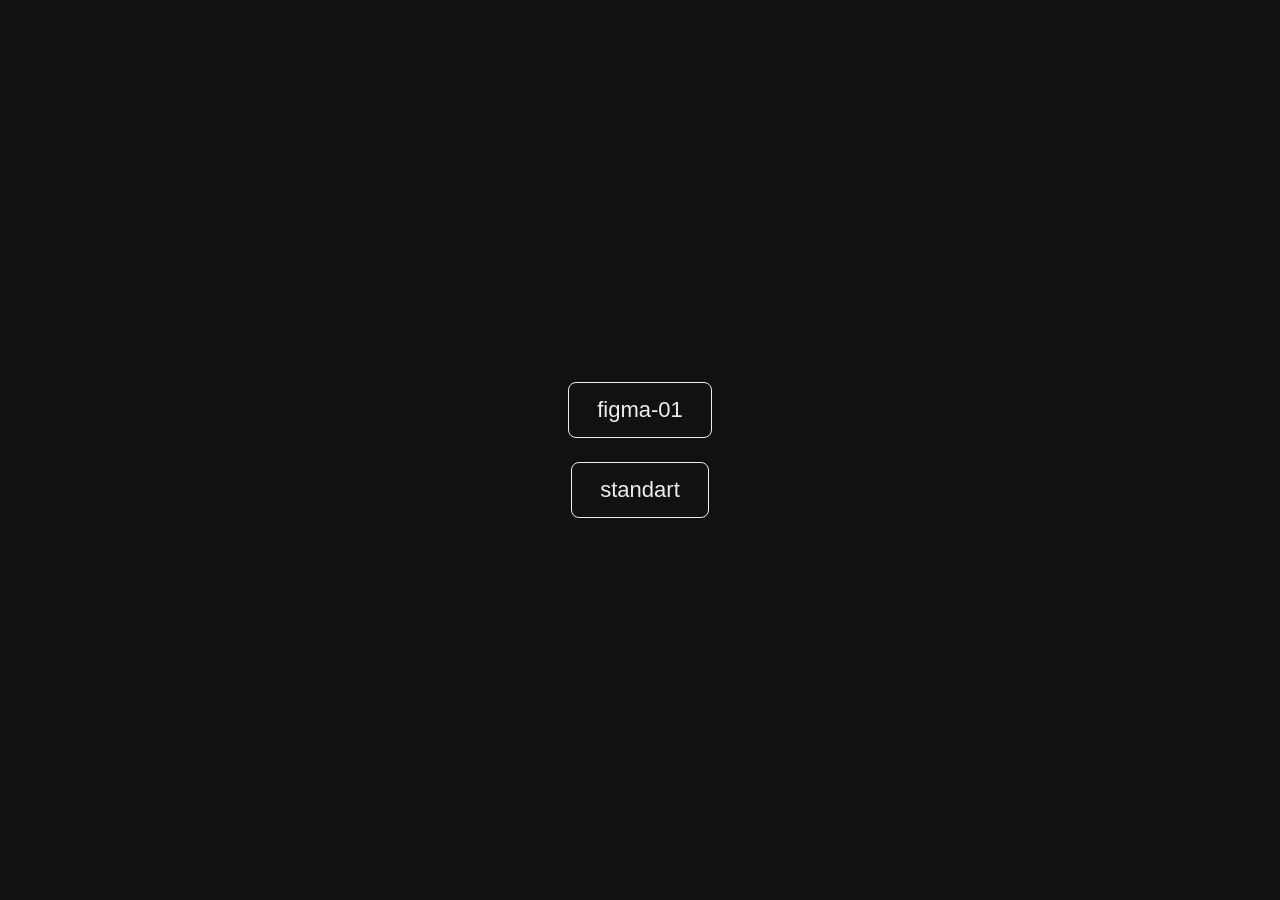
==== index.html @ 35813075 "Concept site preview: figma-01 and standart Co-Authored-By: Claude Sonnet 5 <noreply@anthropic.com>" ====
<!doctype html>
<html lang="ru">
<head>
<meta charset="utf-8">
<title>Русская сказка — концепт</title>
<style>
  body{font-family:-apple-system,Helvetica,Arial,sans-serif;background:#111;color:#eee;display:flex;flex-direction:column;align-items:center;justify-content:center;height:100vh;margin:0;gap:24px}
  a{color:#eee;font-size:22px;text-decoration:none;border:1px solid #eee;padding:14px 28px;border-radius:8px}
  a:hover{background:#eee;color:#111}
</style>
</head>
<body>
  <a href="figma-01.html">figma-01</a>
  <a href="standart.html">standart</a>
</body>
</html>
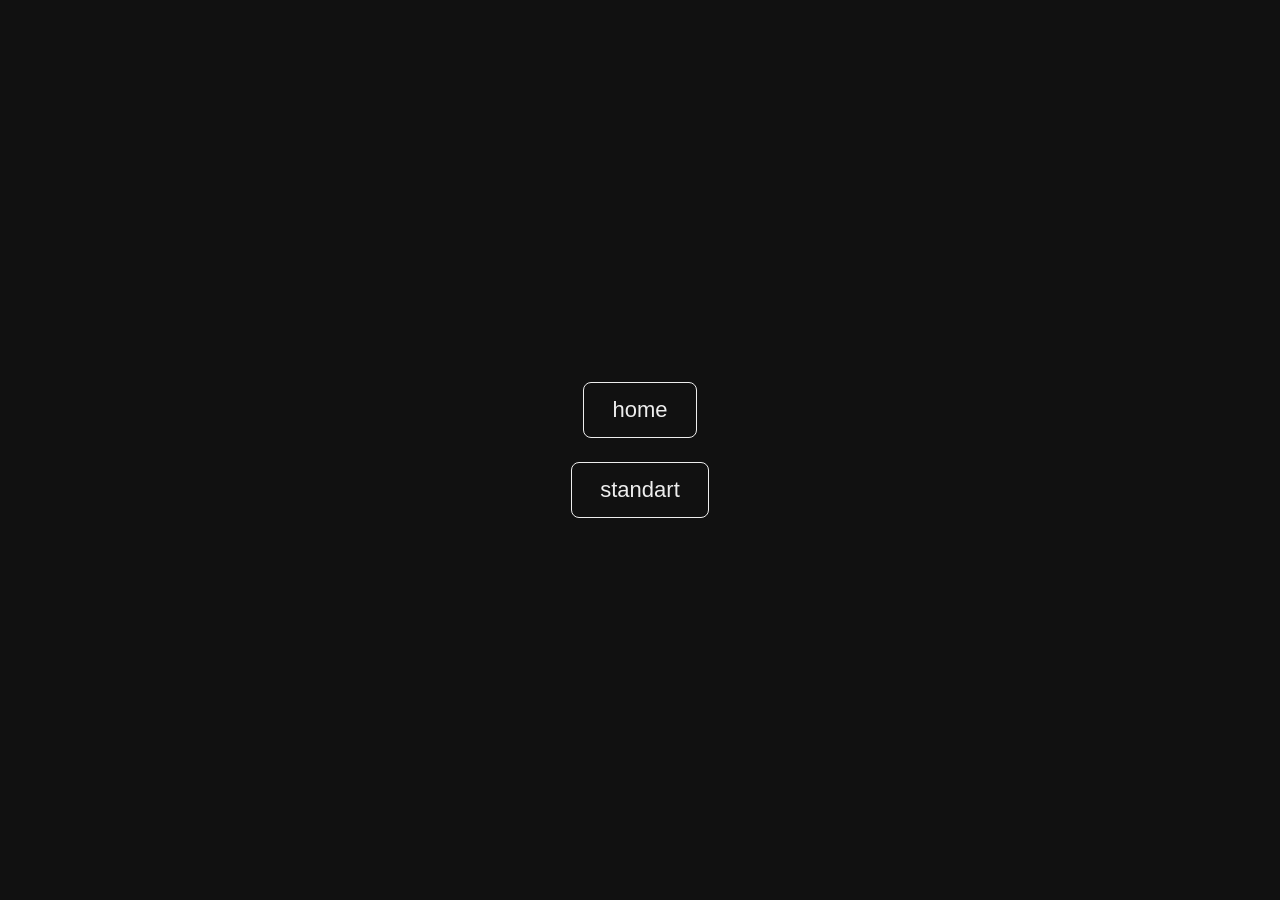
==== commit 3cd8c721: "Rename figma-01.html to home.html, update links Co-Authored-By: Claude Sonnet 5 <noreply@anthropic.c" ====
--- a/index.html
+++ b/index.html
@@ -10,7 +10,7 @@
 </style>
 </head>
 <body>
-  <a href="figma-01.html">figma-01</a>
+  <a href="home.html">home</a>
   <a href="standart.html">standart</a>
 </body>
 </html>
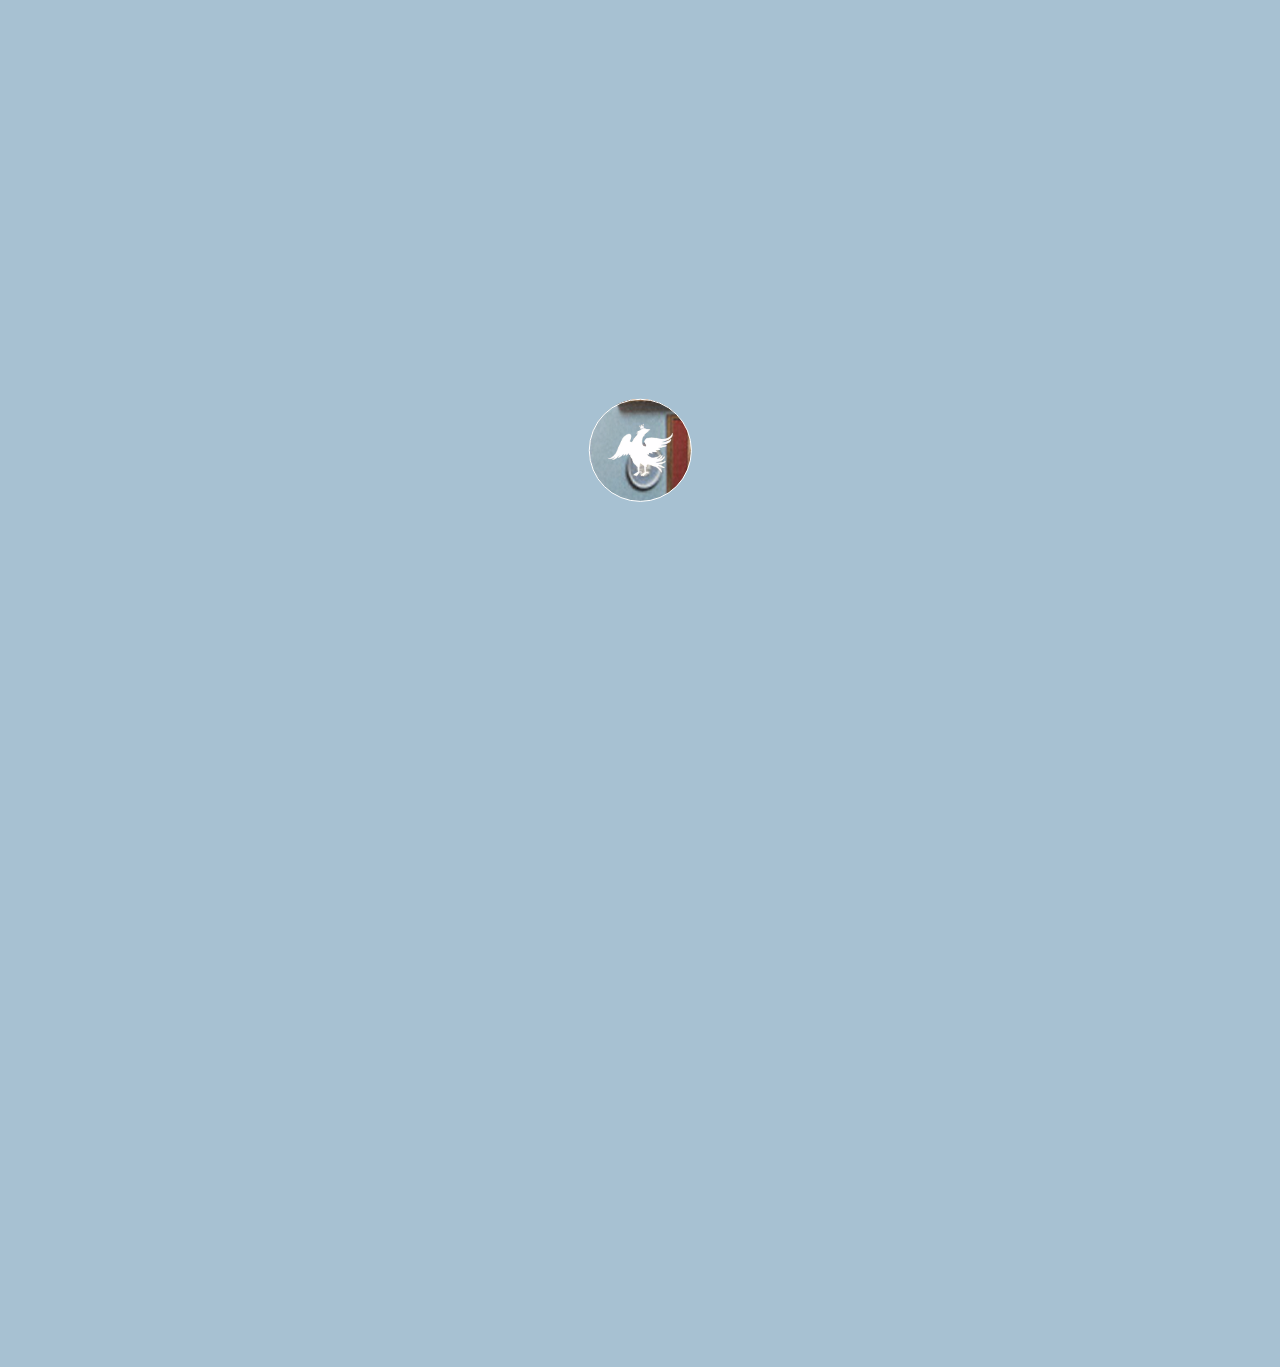
==== commit b9b496b8: "Serve home page directly at root, drop chooser page Co-Authored-By: Claude Sonnet 5 <noreply@anthrop" ====
--- a/index.html
+++ b/index.html
@@ -1,16 +1,1178 @@
-<!doctype html>
-<html lang="ru">
+<!DOCTYPE html>
+<html lang="ru" class="intro">
 <head>
 <meta charset="utf-8">
+<meta name="viewport" content="width=1920">
 <title>Русская сказка — концепт</title>
+<!--
+  Точная вёрстка фрейма «главный экран» из Figma
+  (файл Wh5jTBgMaK1ldmUnrPYVTc, узел 1773:42), 1920×885.
+  Все координаты, размеры, цвета и шрифты сняты из Figma, не на глаз.
+  Ассеты выгружены из Figma как есть — папка figma-01/.
+
+  ШРИФТ. У Libre Baskerville нет кириллицы. Figma рисует кириллицу в
+  узлах с этим шрифтом запасным рубленым шрифтом. Здесь происходит то же:
+  латиница — Libre Baskerville, кириллица — запасной Noto Sans.
+-->
+<link rel="stylesheet" href="fonts/fonts.css">
+<link rel="stylesheet" href="fonts/fonts.css">
 <style>
-  body{font-family:-apple-system,Helvetica,Arial,sans-serif;background:#111;color:#eee;display:flex;flex-direction:column;align-items:center;justify-content:center;height:100vh;margin:0;gap:24px}
-  a{color:#eee;font-size:22px;text-decoration:none;border:1px solid #eee;padding:14px 28px;border-radius:8px}
-  a:hover{background:#eee;color:#111}
+  :root {
+    --lb: 'Libre Baskerville', 'Noto Sans', sans-serif;
+    --mr: 'Manrope', sans-serif;
+    --gold: #e7d5a9;
+    --gold-2: #d8c69b;
+  }
+
+  * { box-sizing: border-box; }
+  html, body { margin: 0; padding: 0; background: #ffffff; }
+  p { margin: 0; }
+  img { display: block; }
+
+  /* Фрейм 1920×885, всё внутри — абсолютом по координатам Figma */
+  .frame {
+    position: relative;
+    /* Фрейм закреплён на экране: прокрутка не сдвигает его, а управляет
+       переходом ко второму экрану (см. «ПЕРЕХОД КО ВТОРОМУ ЭКРАНУ») */
+    position: fixed; top: 0; left: 0;
+    width: 1920px; height: max(885px, 100vh);
+    background: #ffffff;
+    overflow: hidden;
+    -webkit-font-smoothing: antialiased;
+  }
+  .abs { position: absolute; }
+  .crop { position: absolute; inset: 0; overflow: hidden; }
+  .crop > img { position: absolute; max-width: none; }
+
+  /* --- Живой hero: одна фотография дважды, чтобы без шва заполнить 1920px --- */
+  .img41 { left: 317px; top: 0; width: 1603px; height: 885px; }
+  .img42 { left: 0;     top: 0; width: 1603px; height: 885px; }
+  .img41 img, .img42 img { left: 0; top: -14.27%; width: 100%; height: 120.75%; }
+
+  /* --- Логотип (image 34) --------------------------------------------------- */
+  /* Правка: логотип 55×70 (в Figma 77×99; уменьшали до 50×64, затем +10%),
+     пропорция та же, левый и верхний отступ прежние */
+  .logo { left: 44px; top: 15px; width: 55px; height: 70px; }
+  .logo img { left: -59.21%; top: -11.95%; width: 214.47%; height: 168.94%; }
+
+  /* --- Иконки справа сверху -------------------------------------------------- */
+  .ico { width: 30px; height: 30px; }
+  .ico--user { left: 1213px; top: 34px; }
+  .ico--bag  { left: 1261px; top: 34px; }
+  .ico__in { position: absolute; }
+  .ico--user .ico__in { left: 8.8px; top: 7px; width: 12.4px; height: 15.5px; }
+  /* Отрицательные отступы Figma (−3.23% −4.03% −1.52% −4.03%) переведены в px */
+  .ico--user .ico__in img { position: absolute; left: -0.5px; top: -0.5px; width: 13.4px; height: 16.236px; }
+  .ico--bag .ico__in { left: 7px; top: 6px; width: 16.757px; height: 18px; }
+  /* (−2.78% −2.23% −2.78% −2.26%) */
+  .ico--bag .ico__in img { position: absolute; left: -0.379px; top: -0.5px; width: 17.51px; height: 19px; }
+  .ring40 { width: 40px; height: 40px; top: 30px; }
+  .ring40 img { width: 100%; height: 100%; }
+  /* контур кругов иконок — ровно 1px при любом масштабе, плотнее (в макете 30% прозрачности, терялся) */
+  .ring40 svg:not(.dk) { opacity: calc(1 - var(--h, 0)); }
+
+  /* --- Боковая панель (Rectangle 1) ------------------------------------------ */
+  .panel {
+    /* Правка: ширина 560 (в Figma 593), прижата к правому краю */
+    left: 1360px; top: 0; width: 560px; height: 885px;
+    background: rgba(145,184,213,.6);
+    -webkit-backdrop-filter: blur(48.05px);
+    backdrop-filter: blur(48.05px);
+  }
+
+
+  /* --- Тексты ---------------------------------------------------------------- */
+  /* Правка: поднят на 10px (в Figma top 630) */
+  .t-title {
+    left: 40px; top: 620px;
+    /* Правка: шрифт Forum (в Figma Libre Baskerville) — римские капители */
+    font-family: 'Forum', serif; font-weight: 400;
+    font-size: 120px; line-height: 149px; letter-spacing: 0;
+    text-transform: uppercase; white-space: nowrap;
+    color: var(--gold);
+  }
+  /* Правка: легче — Regular вместо Medium, выделение Medium вместо SemiBold */
+  .t-lead {
+    left: 49px; top: 505px; width: 612px;
+    font-family: var(--mr); font-weight: 400;
+    font-size: 18px; line-height: 25px;
+    color: #ffffff;
+  }
+  .t-lead b { font-weight: 500; color: var(--gold-2); }
+
+  /* «смотреть коллекции» + стрелка (Frame 9) */
+  .more {
+    left: 1627px; top: 771px;
+    display: flex; align-items: center; gap: 8px;
+  }
+  .more { text-decoration: none; }
+  .more p {
+    font-family: var(--mr); font-weight: 500;
+    font-size: 12px; line-height: 16px;
+    text-transform: uppercase; white-space: nowrap;
+    color: #ffffff;
+  }
+  .more img { width: 6px; height: 8px; }
+
+  /* Шапка: кнопка меню + пункты (Frame 8) */
+  .nav {
+    left: 157px; top: 30px;
+    display: flex; align-items: center; gap: 30px;
+  }
+  .menu {
+    /* Правка: высота 40 — как у кругов «кабинет» и «корзина» */
+    display: flex; align-items: center; gap: 10px;
+    box-sizing: border-box; height: 40px; padding: 0 12px;
+    border: 1px solid rgba(255,255,255,.71);
+  }
+  .menu__lines { position: relative; width: 24px; height: 5px; }
+  .menu__lines img { position: absolute; left: 0; right: 0; top: -2px; bottom: 0; width: 100%; height: 7px; }
+  /* Правка: меню на Manrope Medium (в Figma Libre Baskerville Medium).
+     Высота строки 15px оставлена, чтобы кнопка «Меню» осталась 33px */
+  .nav p, .nav__items {
+    font-family: var(--mr); font-weight: 500;
+    font-size: 12px; line-height: 15px;
+    text-transform: uppercase; white-space: nowrap;
+    color: #ffffff;
+  }
+  .nav__items { display: flex; align-items: center; gap: 20px; }
+  .nav__items a { color: inherit; text-decoration: none; }
+
+  /* Кириллица на запасном шрифте в браузере на 1–6px уже, чем в Figma.
+     Чтобы соседние элементы не съезжали, ширины блоков взяты из Figma. */
+  .t-title { width: 975px; }
+
+  /* Счётчик 1/3 с дугой прогресса (Group 2) */
+  .count {
+    left: 1515px; top: 770px;
+    font-family: var(--mr); font-weight: 500;
+    font-size: 14px; line-height: 19px;
+    text-transform: uppercase; white-space: nowrap;
+    color: #ffffff;
+  }
+  .count__roll {
+    display: inline-block; position: relative; overflow: hidden;
+    height: 19px; vertical-align: top; color: var(--gold);
+  }
+  .count__n { display: block; }
+  .ring50 {
+    left: 1500px; top: 754px; width: 50px; height: 50px;
+    padding: 0; border: 0; background: none; cursor: pointer;
+  }
+  .ring50 > img { position: absolute; inset: 0; width: 100%; height: 100%; }
+  .prog { position: absolute; inset: 0; width: 100%; height: 100%; overflow: visible; transform: rotate(-90deg); }
+  .prog circle {
+    fill: none; stroke: #E7D5A9; stroke-width: 1.33;
+    stroke-dasharray: 152.87; stroke-dashoffset: 76.4;   /* длина окружности 2π·24.33 */
+    transition: stroke-dashoffset 1.1s cubic-bezier(.77, 0, .18, 1);
+  }
+
+  /* --- Коллекции в правом блоке ---------------------------------------------
+     Правки (относительно исходного фрейма): шрифт названий Cormorant Garamond
+     Medium; фото 280×421 как в карточке «Штандарт» (1925:38); описание 14px
+     по центру, 25px под фото; всё — по оси панели x=1640. */
+  .coll { left: 1500px; top: 0; width: 280px; height: 740px; }
+  .slide { visibility: hidden; }
+  .slide.is-active, .slide.is-leaving { visibility: visible; }
+  /* Карточка со страницей коллекции — кликабельна (фото и название) */
+  .slide[data-href].is-active .s-photo, .slide[data-href].is-active .s-title { cursor: pointer; }
+  .slide > * { position: absolute; left: 0; width: 280px; }
+
+  .s-label {
+    top: 98px;
+    font-family: var(--mr); font-weight: 500;   /* правка: мелкие подписи — Manrope, как меню */
+    font-size: 12px; line-height: 15px;
+    text-transform: uppercase; text-align: center; white-space: nowrap;
+    color: #ffffff;
+  }
+  /* Правка: название опущено на 8px (138 → 146) и заходит на фото на ~21px */
+  .s-title { top: 146px; height: 70px; overflow: hidden; z-index: 3; }   /* запас под выносные элементы: две строки ≈ 64–67px */
+  .s-title p {
+    font-family: 'Forum', serif; font-weight: 400; letter-spacing: .02em;
+    font-size: 30px; line-height: 32px;
+    text-transform: uppercase; text-align: center;
+    color: #ffffff;
+  }
+  .s-photo { top: 189px; height: 421px; overflow: hidden; z-index: 1; }
+  .s-photo img { width: 100%; height: 100%; object-fit: cover; display: block; }
+  .s-desc { top: 635px; }
+  .s-desc p {
+    font-family: var(--mr); font-weight: 400;
+    font-size: 14px; line-height: 19px;
+    text-align: center; color: #ffffff;
+  }
+
+  /* =====================================================================
+     ПРЕЛОАДЕР
+     Фон #A7C1D2. По центру тонкий белый круг, в нём белая птица.
+     1. Круг прорисовывается, в нём снизу вверх поднимается птица.
+     2. Внутри круга проявляется фон первого экрана; птица остаётся поверх.
+     3. Круг раскрывается на весь экран (как у Parade), птица уходит.
+     4. Появляется интерфейс. Сама вёрстка экрана по Figma не меняется.
+     Пропуск: ?nointro в адресе или системная настройка «уменьшить движение».
+     ===================================================================== */
+
+  /* Размер птицы и круга */
+  :root { --bw: 100px; --ring: 77px; }
+
+  /* Радиус круга-окна; регистрируем, чтобы его можно было анимировать */
+  @property --r { syntax: '<length>'; inherits: true; initial-value: 77px; }
+
+  html.intro, html.intro body { background: #A7C1D2; overflow: hidden; }
+
+  /* Центр круга = центр экрана. Белый фон фрейма на время заставки
+     прозрачный — иначе круг был бы белым диском и птица в нём пропала */
+  .frame.is-intro {
+    background: transparent;
+    -webkit-mask-image: radial-gradient(circle at var(--cx) var(--cy), #000 calc(var(--r) - .5px), transparent var(--r));
+            mask-image: radial-gradient(circle at var(--cx) var(--cy), #000 calc(var(--r) - .5px), transparent var(--r));
+    transition: --r 1.35s cubic-bezier(.76, 0, .2, 1);
+  }
+
+  /* Фон в круге сначала скрыт, потом проявляется. Панель — часть фона:
+     закрывает шов между двумя копиями фото на x=1603 */
+  .frame .img41, .frame .img42, .frame .panel { transition: opacity 1s ease; }
+  .frame.is-intro:not(.is-fill) .img41,
+  .frame.is-intro:not(.is-fill) .img42,
+  .frame.is-intro:not(.is-fill) .panel { opacity: 0; }
+  .frame.is-intro .img41 img, .frame.is-intro .img42 img { transform: scale(1.08); }
+  .frame .img41 img, .frame .img42 img { transition: transform 2.6s cubic-bezier(.2, .7, .2, 1); }
+
+  /* Интерфейс ждёт, пока экран откроется */
+  .frame > .abs:not(.img41):not(.img42):not(.panel) {
+    transition: opacity .9s ease, transform .9s cubic-bezier(.2, .7, .2, 1);
+    transition-delay: var(--d, 0s);
+  }
+  .frame.is-intro > .abs:not(.img41):not(.img42):not(.panel) { opacity: 0; transform: translateY(14px); }
+  .frame.is-intro > .coll, .frame.is-intro > .more,
+  .frame.is-intro > .count, .frame.is-intro > .ring50 { transform: translateX(30px); }
+  .frame > .logo, .frame > .nav, .frame > .ico, .frame > .ring40 { --d: 0s; }
+  .frame > .t-lead  { --d: .12s; }
+  .frame > .t-title { --d: .22s; }
+  .frame > .coll { --d: .3s; }
+  .frame > .more, .frame > .count, .frame > .ring50 { --d: .48s; }
+
+  /* Логотип прелоадера: белая птица в белом круге, без тени.
+     Птица центрирована по кругу (её силуэт 199×162). */
+  .intro-mark { position: fixed; inset: 0; z-index: 50; pointer-events: none; }
+  .intro-mark__bird {
+    position: absolute; display: block;
+    width: var(--bw); height: calc(var(--bw) * 162 / 199);
+    left: calc(var(--cx) - var(--bw) / 2);
+    top:  calc(var(--cy) - var(--bw) * 162 / 199 / 2);
+  }
+  .intro-mark__bird img, .pbird { width: 100%; height: 100%; display: block; overflow: visible; }
+  /* Взмах крыльев у птицы заставки — тот же, что у логотипа в шапке */
+  .pbird .wing--l { transform-origin: 110px 50px; animation: flapL 1.05s cubic-bezier(.45,0,.35,1) 1.75s both; }
+  .pbird .wing--r { transform-origin: 120px 64px; animation: flapR 1.05s cubic-bezier(.45,0,.35,1) 1.75s both; }
+  @media (prefers-reduced-motion: reduce) { .pbird .wing { animation: none; } }
+  .intro-mark__ring {
+    position: absolute; overflow: visible;
+    width: calc(var(--ring) * 2); height: calc(var(--ring) * 2);
+    left: calc(var(--cx) - var(--ring)); top: calc(var(--cy) - var(--ring));
+  }
+
+  /* 1. Круг прорисовывается тонкой линией, по часовой стрелке от верха */
+  .intro-mark__ring circle {
+    fill: none; stroke: #ffffff; stroke-width: 1; vector-effect: non-scaling-stroke;
+    stroke-dasharray: 575; stroke-dashoffset: 575;
+    transform: rotate(-90deg); transform-origin: 92px 92px;
+    animation: ring-draw 1.2s cubic-bezier(.65, 0, .35, 1) .1s forwards;
+  }
+  @keyframes ring-draw { to { stroke-dashoffset: 0; } }
+
+  /* …и в нём снизу вверх поднимается птица */
+  .intro-mark__bird {
+    clip-path: inset(100% 0 0 0);
+    opacity: 0; transform: translateY(18px) scale(.97); filter: blur(6px);
+    animation: bird-rise 1.1s cubic-bezier(.2, .7, .2, 1) .55s forwards;
+  }
+  @keyframes bird-rise {
+    to { clip-path: inset(0 0 0 0); opacity: 1; transform: none; filter: blur(0); }
+  }
+
+  /* 3. Круг раскрывается: линия и птица уходят */
+  .intro-mark__ring, .intro-mark.is-open .intro-mark__bird {
+    transition: opacity .6s ease, transform .9s cubic-bezier(.2, .7, .2, 1);
+  }
+  .intro-mark.is-open .intro-mark__ring { opacity: 0; transform: scale(1.4); }
+  .intro-mark.is-open .intro-mark__bird {
+    animation: none; clip-path: none; filter: none;
+    opacity: 0; transform: scale(1.25);
+  }
+  .intro-mark.is-gone { display: none; }
+
+  /* =====================================================================
+     ПЕРЕХОД КО ВТОРОМУ ЭКРАНУ — по прокрутке (Figma: Frame 5 1777:157,
+     Frame 6 1777:196)
+     1. 0–700px прокрутки, всё одновременно: правая панель раскрывается влево
+        на весь экран и из голубой становится тёплой серо-бежевой
+        (#E1DDD6→#ECEAE7, 87%), шапка темнеет, иконки уезжают в угол;
+        карточка коллекции уходит вверх, снизу поднимается второй экран —
+        каждый блок проявляется, входя в кадр и попадая на светлый лист.
+     2. Дальше — докручиваем второй экран до низа (он высотой 1166px).
+     Значения: --c цвет панели, --h цвет шапки, --ix сдвиг иконок,
+     --cardY/--cardY2 сдвиг карточки, --s2Y сдвиг второго экрана.
+     ===================================================================== */
+
+  .panel { z-index: 2; background: rgba(145,184,213, calc(.6 * (1 - var(--c, 0)))); }
+  .panel::after {
+    content: ''; position: absolute; inset: 0; pointer-events: none;
+    background: linear-gradient(179.94deg, rgba(225,221,214,.87) 0%, rgba(236,234,231,.87) 99.908%);
+    opacity: var(--c, 0);
+  }
+  .s2 { z-index: 3; }
+
+  /* Свечение: из центра экрана разгорается тёплый золотой свет — как от бра
+     и свечей на фото салона. Лежит на листе под контентом второго экрана.
+     --glow 0…1 — насколько разгорелось (задаёт сценарий прокрутки). */
+  .glow {
+    position: absolute; left: 0; top: 0; width: 1920px; height: 100%;
+    z-index: 3; pointer-events: none;
+    mix-blend-mode: soft-light;   /* теплит и светлит лист, не выбеливая его */
+    opacity: var(--glow, 0);
+  }
+  .glow::before, .glow::after {
+    content: ''; position: absolute; left: 50%; top: 50%;
+    border-radius: 50%;
+    translate: -50% -50%;
+    scale: calc(.45 + var(--glow, 0) * .65);
+  }
+  /* широкий тёплый ореол */
+  .glow::before {
+    width: 1700px; height: 1150px;
+    background: radial-gradient(closest-side, rgba(255,214,150,.95), rgba(255,214,150,.4) 55%, rgba(255,214,150,0) 100%);
+  }
+  /* светлое ядро */
+  .glow::after {
+    width: 900px; height: 620px;
+    background: radial-gradient(closest-side, rgba(255,248,230,1), rgba(255,240,210,.45) 60%, rgba(255,240,210,0) 100%);
+  }
+  .coll, .more    { z-index: 4; translate: 0 var(--cardY, 0px); }
+  .count, .ring50 { z-index: 4; translate: 0 calc(var(--cardY, 0px) + var(--cardY2, 0px)); }
+  .logo, .nav, .ico, .ring40 { z-index: 6; }
+
+  /* Иконки кабинета и корзины уезжают в правый угол: 1208→1788 (+580),
+     поле справа 44px — как у рамки логотипа слева (Figma, Frame 6) */
+  .ico, .ring40 { translate: calc(var(--ix, 0) * 580px) 0; }
+
+  /* Шапка темнеет: белые картинки гаснут, тёмные (#47342D) проявляются */
+  .ring40 img { position: absolute; inset: 0; }
+  .dk { opacity: var(--h, 0); }
+  .logo .crop, .ico__in img:not(.dk), .ring40 img:not(.dk), .menu__lines img:not(.dk) { opacity: calc(1 - var(--h, 0)); }
+  .logo .dk { position: absolute; inset: 0; width: 100%; height: 100%; }  /* в Figma вписан в 77×99 */
+  .nav p, .nav__items { color: color-mix(in srgb, #47342d calc(var(--h, 0) * 100%), #ffffff); }
+  .menu { border-color: color-mix(in srgb, rgba(71,52,45,.71) calc(var(--h, 0) * 100%), rgba(255,255,255,.71)); }
+
+  /* --- Второй экран: координаты — из Frame 6 (1920×1142, последняя версия:
+     поля 160px, фото 595×746 и 311×390, подписи «Салон» и «Бутик») -------
+     Правки шрифтов по принятой системе: заголовки и подписи, набранные в
+     Figma Libre Baskerville (кириллица подменялась), — Cormorant Garamond
+     Medium; цитата — Lora Medium Italic, как в макете. */
+  .s2 { left: 0; top: 0; width: 1920px; height: 1166px; translate: 0 var(--s2Y, 454px); }
+  .s2 > * { position: absolute; margin: 0; }
+  .s2-kicker {
+    left: 160px; top: 243px;
+    /* Правка: Manrope Medium 14/18 — мелкие подписи как меню */
+    font-family: var(--mr); font-weight: 500;
+    font-size: 14px; line-height: 18px; text-transform: uppercase; white-space: nowrap;
+    color: #4d4c4b;
+  }
+  .s2-h {
+    left: 160px; top: 277px; width: 699px;
+    /* Правка: Forum 36/40 (в Figma Libre Baskerville 40px, строка 50) */
+    font-family: 'Forum', serif; font-weight: 400;
+    font-size: 36px; line-height: 40px; letter-spacing: .02em; text-transform: uppercase;
+    color: #4d4c4b;
+  }
+  .s2-text {
+    left: 160px; top: 376px; width: 543px;   /* правка: −20px вслед за заголовком */
+    font-family: var(--mr); font-weight: 400; font-size: 16px; line-height: 26px;   /* правка: разрядили, было 22 */
+    color: #444444;
+  }
+  .s2-more {
+    left: 160px;
+    /* правка: вслед за заголовком (−20) и разрядкой абзаца (+20); на узких
+       экранах текст крупнее и занимает больше строк — ссылка отходит ниже */
+    top: calc(525px + (var(--kt, 1) - 1) * 390px);
+    display: flex; align-items: center; gap: 8px; text-decoration: none;
+    font-family: var(--mr); font-weight: 500; font-size: 12px; line-height: 16px;
+    text-transform: uppercase; color: #496c85;
+  }
+  .s2-more img { width: 6px; height: 8px; }
+  .s2-qmark { left: 147px; top: 752px; width: 27px; height: 26px; }
+  .s2-quote { left: 160px; top: 794px; width: 501px; display: flex; flex-direction: column; gap: 20px; }
+  .s2-quote blockquote { margin: 0; display: flex; flex-direction: column; gap: 20px; }
+  /* Правка: цитата — Spectral Light Italic 26/32 (в Figma Lora 22) */
+  .s2-quote blockquote p {
+    font-family: 'Spectral', serif; font-style: italic; font-weight: 300;
+    font-size: 26px; line-height: 28px;   /* правка: плотнее, было 32 — цитата не влезала в экран */ color: #617f95;
+  }
+  .s2-quote .line { width: 39px; height: 1px; display: block; }
+  .s2-author { display: flex; flex-direction: column; gap: 4px; width: 243px; color: #617f95; }
+  .s2-author b {
+    font-family: var(--mr); font-weight: 500;
+    font-size: 14px; line-height: 17px; text-transform: uppercase;
+  }
+  /* Правка: подпись — Manrope */
+  .s2-author i {
+    font-family: var(--mr); font-weight: 400; font-style: normal;
+    font-size: 12px; line-height: 15px;
+  }
+  /* Поля 160px слева и справа — так в обновлённом Frame 6 */
+  .s2-ph1 { left: 1165px; top: 396px; width: 595px; height: 746px; }
+  .s2-ph2 { left: 835px;  top: 752px; width: 311px; height: 390px; }
+  /* Фото — окно: картинка чуть крупнее рамки и сдвигается внутри неё (параллакс) */
+  .s2-ph1, .s2-ph2 { overflow: hidden; }
+  .s2-ph1 img, .s2-ph2 img { width: 100%; height: 100%; object-fit: cover; display: block; scale: 1.34; }  /* запас под ход ±60px */
+  .s2-ph2 img { scale: 1.48; }   /* малое фото: запас под ход ±85px */
+  .s2-lbl {
+    font-family: var(--mr); font-weight: 400; font-size: 16px; line-height: 22px;
+    color: #444444; white-space: nowrap;
+  }
+  .s2-lbl--salon  { left: 1165px; top: 364px; }
+  .s2-lbl--butik  { left: 835px;  top: 718px; }
+
+  /* Затемнение по краям кадра: сверху — чтобы шапка не терялась на светлых
+     местах фотографии, снизу — чтобы заголовок читался. Оба слоя сходят на
+     нет при переходе ко второму экрану, где фон уже светлый. */
+  /* слой 0: выше фотографии, но ниже панели второго экрана и текста —
+     иначе заголовок оставался бы поверх второго экрана */
+  .top-shade, .bot-shade { position: absolute; left: 0; width: 1920px; z-index: 0; pointer-events: none; }
+  .top-shade { top: 0; height: 210px; opacity: calc(1 - var(--h, 0));
+    background: linear-gradient(to bottom, rgba(20,28,38,.38), rgba(20,28,38,.15) 45%, rgba(20,28,38,0)); }
+  .bot-shade { bottom: 0; height: 420px; opacity: calc(1 - var(--c, 0));
+    background: linear-gradient(to top, rgba(20,28,38,.45), rgba(20,28,38,.16) 45%, rgba(20,28,38,0)); }
+
+  /* Докрутка ниже макета: под шапкой — матовое размытие. Всё, что уезжает
+     под шапку (карточка коллекции), затуманивается и сходит на нет книзу. */
+  .top-veil {
+    /* Правка: шапка заканчивается на 80px — по линии под меню и иконками */
+    position: absolute; left: 0; top: 0; width: 1920px; height: 80px;
+    z-index: 5; pointer-events: none;
+    -webkit-backdrop-filter: blur(16px); backdrop-filter: blur(16px);
+    background: rgba(225,221,214,.25);
+    -webkit-mask-image: linear-gradient(to bottom, #000 80%, transparent 100%);
+            mask-image: linear-gradient(to bottom, #000 80%, transparent 100%);
+    opacity: var(--veil, 0);
+  }
+  .coll, .more, .count, .ring50 { opacity: calc(1 - var(--veil, 0)); }
+
+  /* Высота прокрутки задаётся сценарием */
+  .scroll-space { height: 100vh; }
+
+  /* Ховер на фото коллекции (только у карточек со страницей — data-href): фото чуть укрупняется, снизу выезжает светлая плашка «смотреть коллекцию» */
+  .s-photo img { transition: scale .9s cubic-bezier(.2,.7,.2,1); }
+  .slide[data-href].is-active .s-photo:hover img { scale: 1.06; }
+  .s-more {
+    position: absolute; left: 0; right: 0; bottom: 0; z-index: 2;
+    display: flex; align-items: center; justify-content: center; gap: 8px;
+    padding: 15px 0 14px;
+    background: rgba(250,247,243,.42);                     /* матовое стекло: фото видно сквозь размытие */
+    -webkit-backdrop-filter: blur(18px) saturate(1.1); backdrop-filter: blur(18px) saturate(1.1);
+    font-family: var(--mr); font-weight: 500; font-size: 12px; line-height: 16px;
+    text-transform: uppercase; color: #47342d;
+    opacity: 0; transform: translateY(14px); pointer-events: none;
+    transition: opacity .45s ease, transform .55s cubic-bezier(.2,.7,.2,1);
+  }
+  .s-more img { width: 6px; height: 8px; filter: brightness(0) saturate(100%) invert(20%) sepia(14%) saturate(900%) hue-rotate(330deg); }  /* стрелка — тёмная, как текст */
+  .slide[data-href].is-active .s-photo:hover .s-more { opacity: 1; transform: none; }
+
+  /* Взмах крыльев логотипа при наведении (белый и тёмный вариант) */
+  .logo { cursor: pointer; }
+  .logo .crop > svg.bird { position: absolute; left: -59.21%; top: -11.95%; width: 214.47%; height: 168.94%; overflow: visible; }
+  .logo svg.dk { position: absolute; inset: 0; width: 100%; height: 100%; overflow: visible; }
+  .logo .crop { overflow: visible; }
+  .wing { transform-box: view-box; }
+  .bird--w .wing--l { transform-origin: 228px 118px; }
+  .bird--w .wing--r { transform-origin: 262px 112px; }
+  .bird--d .wing--l { transform-origin: 188px 150px; }
+  .bird--d .wing--r { transform-origin: 262px 132px; }
+  .logo:hover .wing--l { animation: flapL 1.1s cubic-bezier(.45,0,.35,1); }
+  .logo:hover .wing--r { animation: flapR 1.1s cubic-bezier(.45,0,.35,1); }
+  @keyframes flapL { 0% { rotate: 0deg; } 22% { rotate: 11deg; } 45% { rotate: -4deg; } 68% { rotate: 6deg; } 100% { rotate: 0deg; } }
+  @keyframes flapR { 0% { rotate: 0deg; } 22% { rotate: -11deg; } 45% { rotate: 4deg; } 68% { rotate: -6deg; } 100% { rotate: 0deg; } }
+  @media (prefers-reduced-motion: reduce) { .logo:hover .wing { animation: none; } }
+
+  /* =====================================================================
+     ЖИВОЙ КАДР — синемаграф «Вечер в салоне»
+     Камера медленно наезжает и отъезжает (22 с в каждую сторону), лампы
+     тепло светятся и мерцают, у абажуров плавают пылинки, поверх кадра —
+     у абажуров плавают пылинки, поверх кадра — едва заметное плёночное зерно.
+     ===================================================================== */
+  .img41 .crop, .img42 .crop { will-change: transform; transform-origin: 48% 46%; }
+  .live { position: absolute; left: 0; top: -14.27%; width: 100%; height: 120.75%; pointer-events: none; }
+  .live i { position: absolute; border-radius: 50%; translate: -50% -50%; mix-blend-mode: screen; }
+  /* ореол на стене */
+  .halo { width: 24%; aspect-ratio: 1.4; opacity: calc(var(--f, 1) * var(--k));
+          background: radial-gradient(closest-side, rgba(255,190,140,.62), rgba(255,175,130,.24) 50%, rgba(255,175,130,0)); }
+  /* светящийся абажур */
+  .bulb { width: 7.5%; aspect-ratio: 1.5; opacity: calc(var(--f, 1) * var(--k));
+          background: radial-gradient(closest-side, rgba(255,232,200,.95), rgba(255,205,165,.45) 55%, rgba(255,205,165,0)); }
+  .dust { position: absolute; inset: 0; }
+  /* правка: пылинки мельче — 1.6px вместо 3, свечение слабее */
+  .dust b { position: absolute; width: 1.6px; height: 1.6px; border-radius: 50%;
+            background: rgba(255,236,210,.85); box-shadow: 0 0 3px rgba(255,220,180,.65); mix-blend-mode: screen; }
+  .grain { position: absolute; left: 0; top: 0; width: 1920px; height: 885px; pointer-events: none;
+           opacity: .045; mix-blend-mode: overlay; }
+  @media (prefers-reduced-motion: reduce) { .grain, .dust { display: none; } }
+
+  /* Ховер на фото коллекции (только у карточек со страницей — data-href): фото чуть укрупняется, снизу выезжает светлая плашка «смотреть коллекцию» */
+  .s-photo img { transition: scale .9s cubic-bezier(.2,.7,.2,1); }
+  .slide[data-href].is-active .s-photo:hover img { scale: 1.06; }
+  .s-more {
+    position: absolute; left: 0; right: 0; bottom: 0; z-index: 2;
+    display: flex; align-items: center; justify-content: center; gap: 8px;
+    padding: 15px 0 14px;
+    background: rgba(250,247,243,.42);                     /* матовое стекло: фото видно сквозь размытие */
+    -webkit-backdrop-filter: blur(18px) saturate(1.1); backdrop-filter: blur(18px) saturate(1.1);
+    font-family: var(--mr); font-weight: 500; font-size: 12px; line-height: 16px;
+    text-transform: uppercase; color: #47342d;
+    opacity: 0; transform: translateY(14px); pointer-events: none;
+    transition: opacity .45s ease, transform .55s cubic-bezier(.2,.7,.2,1);
+  }
+  .s-more img { width: 6px; height: 8px; filter: brightness(0) saturate(100%) invert(20%) sepia(14%) saturate(900%) hue-rotate(330deg); }  /* стрелка — тёмная, как текст */
+  .slide[data-href].is-active .s-photo:hover .s-more { opacity: 1; transform: none; }
+
+  /* Взмах крыльев логотипа при наведении (белый и тёмный вариант) */
+  .logo { cursor: pointer; }
+  .logo .crop > svg.bird { position: absolute; left: -59.21%; top: -11.95%; width: 214.47%; height: 168.94%; overflow: visible; }
+  .logo svg.dk { position: absolute; inset: 0; width: 100%; height: 100%; overflow: visible; }
+  .logo .crop { overflow: visible; }
+  .wing { transform-box: view-box; }
+  .bird--w .wing--l { transform-origin: 228px 118px; }
+  .bird--w .wing--r { transform-origin: 262px 112px; }
+  .bird--d .wing--l { transform-origin: 188px 150px; }
+  .bird--d .wing--r { transform-origin: 262px 132px; }
+  .logo:hover .wing--l { animation: flapL 1.1s cubic-bezier(.45,0,.35,1); }
+  .logo:hover .wing--r { animation: flapR 1.1s cubic-bezier(.45,0,.35,1); }
+  @keyframes flapL { 0% { rotate: 0deg; } 22% { rotate: 11deg; } 45% { rotate: -4deg; } 68% { rotate: 6deg; } 100% { rotate: 0deg; } }
+  @keyframes flapR { 0% { rotate: 0deg; } 22% { rotate: -11deg; } 45% { rotate: 4deg; } 68% { rotate: -6deg; } 100% { rotate: 0deg; } }
+  @media (prefers-reduced-motion: reduce) { .logo:hover .wing { animation: none; } }
+
+  /* ===== Адаптация (см. скрипт в <head>) ================================ */
+  html, body { overflow-x: hidden; }
+  .frame { scale: var(--sk, 1); transform-origin: 0 0; height: max(885px, var(--dh, 885px)); }
+  .img41, .img42, .panel, .grain { height: 100%; }
+  /* нижняя группа первого экрана — к низу, правая колонка — по центру */
+  .t-title { translate: 0 var(--dy, 0px); }
+  .coll { translate: 0 calc(var(--cardY, 0px) + var(--dy, 0px) / 2 * (1 - var(--pp, 0)) - var(--dy, 0px) * var(--pp, 0)); }
+  .more { translate: 0 calc(var(--cardY, 0px) + var(--dy, 0px) / 2 * (1 - var(--pp, 0)) - var(--dy, 0px) * var(--pp, 0) + (var(--kds, 1) - 1) * 110px * (1 - var(--pp, 0))); }
+  /* на узких экранах описание набрано крупнее и становится выше —
+     счётчик и ссылка отходят вниз, чтобы не слипаться с текстом */
+  .count, .ring50 { translate: 0 calc(var(--cardY, 0px) + var(--cardY2, 0px) + var(--dy, 0px) / 2 * (1 - var(--pp, 0)) - var(--dy, 0px) * var(--pp, 0) + (var(--kds, 1) - 1) * 110px * (1 - var(--pp, 0))); }
+  /* Размеры текста на экране заданы целями (см. скрипт в <head>) */
+  .nav p, .nav__items, .more p, .s-label, .s-more, .s2-more, .s2-author i {
+    font-size: calc(12px * var(--k12, 1)); line-height: calc(15px * var(--k12, 1)); }
+  .s2-kicker, .s2-author b {
+    font-size: calc(14px * var(--kd, 1)); line-height: calc(19px * var(--kd, 1)); }
+  /* счётчик увеличиваем целиком вокруг центра — цифры остаются в центре кружка */
+  .count { transform-origin: center; scale: var(--kd, 1); }
+  .s-desc p { font-size: calc(14px * var(--kds, 1)); line-height: calc(19px * var(--kds, 1)); }
+  /* кружок счётчика растёт вместе с цифрами — пропорции как на 1920 */
+  .ring50 { scale: var(--kd, 1); }
+  .t-lead { font-size: calc(18px * var(--kl, 1)); line-height: calc(24px * var(--kl, 1));
+            /* колонка расширяется вместе с набором — строк остаётся четыре */
+            width: calc(612px * var(--kl, 1));
+            /* абзац набран крупнее и стал выше — поднимаем его, чтобы не слипался с заголовком */
+            translate: 0 calc(var(--dy, 0px) - (var(--kl, 1) - 1) * 100px); }
+  .t-title { font-size: calc(120px * var(--kh, 1)); line-height: calc(149px * var(--kh, 1)); }
+  .s2-text, .s2-lbl { font-size: calc(16px * var(--kt, 1)); line-height: calc(26px * var(--kt, 1)); }
+  /* текст второго экрана набран крупнее и занимает больше строк —
+     ссылка «Подробнее» отходит вниз, чтобы не наезжать на него */
+
+  /* ссылка «Смотреть коллекции» прижата к правому краю фото: при более
+     крупном тексте она растёт влево и не уезжает за панель */
+  .more { left: auto; right: 140px; }
+
+  /* ===== Шапка на экранах уже 1920 — чуть крупнее (--hb) ================ */
+  .logo { transform-origin: 0 0; scale: var(--hb, 1); top: var(--logotop, 15px); }
+  .nav  { transform-origin: 0 50%; scale: var(--hb, 1); translate: 0 calc(-1 * var(--hshift, 0px)); }
+  .nav p, .nav__items { font-size: 12px; line-height: 15px; }   /* текст растёт вместе с шапкой */
+  /* иконки растут от правого края; «кабинет» отодвигается влево, чтобы зазор остался 8px */
+  .ico, .ring40 { scale: var(--hb, 1); translate: calc(var(--ix, 0) * 580px) calc(-1 * var(--hshift, 0px)); }
+  .ring40 { transform-origin: 100% 50%; }
+  .ico { transform-origin: calc(100% + 5px) 50%; }
+  .ico--user, .ring40[style*="left:1208"] { translate: calc(var(--ix, 0) * 580px - (var(--hb, 1) - 1) * 40px) calc(-1 * var(--hshift, 0px)); }
+  .top-veil { height: var(--band, 80px); }
 </style>
+<script>
+/* ===== Адаптация под ширину экрана =====================================
+   Макет собран в координатах 1920. На экранах уже 1920 (например, 1440)
+   всё пропорционально масштабируется: --sk = ширина / 1920.
+   --dh — высота экрана в координатах макета (первый экран заполняет её
+   целиком), --tb — поправка для мелкого текста, чтобы он не мельчал. */
+(() => {
+  const r = document.documentElement;
+  const BAND = 80;   // высота полосы шапки в макете
+  const fit = () => {
+    const vw = r.clientWidth || innerWidth;                  // ширина без полосы прокрутки
+    const sk = Math.min(1, vw / 1920), dh = innerHeight / sk;
+    window.SK = sk; window.DH = dh;
+    r.style.setProperty('--sk', sk);
+    r.style.setProperty('--dh', dh + 'px');
+    r.style.setProperty('--dy', Math.max(0, dh - 885) + 'px');
+    // Шапка держит свой размер: текст меню на экране всегда 12px, до 1280
+    // включительно. --hb компенсирует общее уменьшение страницы.
+    r.style.setProperty('--hb', Math.max(1, Math.min(1.5, 1 / sk)).toFixed(3));
+    // ...но поля сверху и снизу на узких экранах поджимаются, иначе шапка
+    // выглядит тяжёлой рядом с уменьшенным контентом. Значения — в пикселях
+    // экрана, в координаты макета переводим делением на масштаб.
+    const t = Math.min(.35, 1 - sk);                    // насколько экран уже 1920
+    r.style.setProperty('--logotop', (15 - 28 * t) / sk + 'px');   // отступ логотипа сверху: 15 → 8 на 1440
+    r.style.setProperty('--hshift',  (14 * t) / sk + 'px');        // меню и иконки подтягиваются вверх
+    r.style.setProperty('--band',    (80 - 28 * t) / sk + 'px'); // высота полосы шапки
+    r.style.setProperty('--tb', Math.min(1.25, Math.pow(1 / sk, .5)).toFixed(3));
+    // Размеры текста на экране: на 1920 — как в макете, на 1440 подписи 12,
+    // описание и счётчик 14, абзац сверху 16, текст второго экрана 14.
+    const e = Math.min(1, (1 - sk) / .25);
+    const k = (d, target) => ((d + (target - d) * e) / (d * sk)).toFixed(4);
+    r.style.setProperty('--k12', k(12, 12));   // мелкие подписи
+    r.style.setProperty('--kd',  k(14, 14));   // описание, счётчик, подписи 14
+    r.style.setProperty('--kl',  k(18, 16));   // абзац на первом экране
+    r.style.setProperty('--kt',  k(16, 14));   // текст и подписи второго экрана
+    r.style.setProperty('--kh',  k(120, 100)); // «Русская сказка»
+    r.style.setProperty('--ring', 77 * sk + 'px');    // круг заставки
+    r.style.setProperty('--bw',  100 * sk + 'px');    // птица заставки
+    r.style.setProperty('--kds', k(14, 12));   // описание коллекции
+  };
+  fit(); addEventListener('resize', fit);
+  // когда страница построена, может появиться полоса прокрутки — пересчитываем
+  const recheck = () => { const old = window.SK; fit(); if (window.SK !== old) dispatchEvent(new Event('resize')); };
+  addEventListener('DOMContentLoaded', recheck); addEventListener('load', recheck);
+})();
+</script>
 </head>
 <body>
-  <a href="home.html">home</a>
-  <a href="standart.html">standart</a>
+
+
+<!-- Прелоадер: белый логотип по центру. Удаляется сценарием после заставки. -->
+<div class="intro-mark" aria-hidden="true">
+  <div class="intro-mark__bird">
+    <svg class="pbird" viewBox="0 0 199 162" aria-hidden="true">
+      <defs>
+        <clipPath id="pbB"><path clip-rule="evenodd" d="M0 0H199V162H0Z M76 50 L44 70 L10 94 L-8 116 L16 128 L56 116 L82 94 Z M150 46 L178 38 L205 28 L200 54 L176 66 L152 76 Z"/></clipPath>
+        <clipPath id="pbL"><path d="M120 24 L88 34 L48 58 L12 84 L-8 110 L14 124 L54 116 L90 94 L112 72 L122 44 Z"/></clipPath>
+        <clipPath id="pbR"><path d="M106 72 L138 46 L172 36 L206 26 L201 56 L168 72 L136 84 L110 88 Z"/></clipPath>
+      </defs>
+      <g clip-path="url(#pbB)"><image href="figma-01/logo-bird.png" width="199" height="162" preserveAspectRatio="none"/></g>
+      <g class="wing wing--l" clip-path="url(#pbL)"><image href="figma-01/logo-bird.png" width="199" height="162" preserveAspectRatio="none"/></g>
+      <g class="wing wing--r" clip-path="url(#pbR)"><image href="figma-01/logo-bird.png" width="199" height="162" preserveAspectRatio="none"/></g>
+    </svg>
+  </div>
+  <svg class="intro-mark__ring" viewBox="0 0 184 184"><circle cx="92" cy="92" r="91.5"/></svg>
+</div>
+
+<div class="frame is-intro" data-node-id="1773:42">
+
+  <div class="abs img41" data-node-id="1773:50">
+    <div class="crop">
+      <img class="hero-photo" src="hero/интерьер-hero.jpg" alt="Интерьер ювелирного дома Русская сказка">
+    </div>
+  </div>
+
+  <div class="abs img42" data-node-id="1773:59">
+    <div class="crop">
+      <img class="hero-photo" src="hero/интерьер-hero.jpg" alt="">
+      <div class="live" aria-hidden="true"><i class="halo" style="left:49.200%;top:46.600%;--k:1.0"></i><i class="bulb" style="left:49.200%;top:46.600%;--k:1.0"></i><span class="dust" data-x="0.492" data-y="0.466"></span><i class="halo" style="left:76.600%;top:45.400%;--k:0.85"></i><i class="bulb" style="left:76.600%;top:45.400%;--k:0.85"></i><span class="dust" data-x="0.766" data-y="0.454"></span></div>
+    </div>
+    <div class="shade"></div>
+  </div>
+  <canvas class="grain" aria-hidden="true"></canvas>
+  <div class="top-shade" aria-hidden="true"></div>
+  <div class="bot-shade" aria-hidden="true"></div>
+
+  <div class="abs ico ico--user" data-node-id="1775:127">
+    <div class="ico__in"><img src="figma-01/dfbbd.svg" alt=""><img class="dk" src="figma-02/08920.svg" alt=""></div>
+  </div>
+  <div class="abs ico ico--bag" data-node-id="1775:131">
+    <div class="ico__in"><img src="figma-01/3e378.svg" alt=""><img class="dk" src="figma-02/9d82c.svg" alt=""></div>
+  </div>
+
+  <div class="abs logo" data-node-id="1773:46">
+    <div class="crop"><svg class="bird bird--w" viewBox="0 0 489 495" preserveAspectRatio="none" role="img" aria-label="Russkaya Skazka" aria-hidden="true"><defs><clipPath id="lwB" clipPathUnits="userSpaceOnUse"><path clip-rule="evenodd" d="M0 0H489V495H0Z M118 186 L166 146 L192 115 L204 89 L214 85 L222 96 L226 116 L224 140 L212 154 L190 166 L150 182 Z M266 101 L280 97 L310 94 L343 82 L334 111 L316 128 L295 141 L276 137 L266 122 Z"/></clipPath><clipPath id="lwL" clipPathUnits="userSpaceOnUse"><path d="M118 186 L166 146 L192 115 L204 89 L216 84 L230 92 L240 116 L238 142 L218 156 L190 166 L150 182 Z"/></clipPath><clipPath id="lwR" clipPathUnits="userSpaceOnUse"><path d="M254 102 L280 97 L310 94 L343 82 L334 111 L316 128 L295 141 L272 139 L252 122 Z"/></clipPath></defs><image href="figma-01/98c15.png" width="489" height="495" preserveAspectRatio="none" clip-path="url(#lwB)"/><g class="wing wing--l"><image href="figma-01/98c15.png" width="489" height="495" preserveAspectRatio="none" clip-path="url(#lwL)"/></g><g class="wing wing--r"><image href="figma-01/98c15.png" width="489" height="495" preserveAspectRatio="none" clip-path="url(#lwR)"/></g></svg></div>
+    <svg class="bird bird--d dk" viewBox="0 0 489 495" preserveAspectRatio="none" aria-hidden="true"><defs><clipPath id="ldB" clipPathUnits="userSpaceOnUse"><path clip-rule="evenodd" d="M0 0H489V495H0Z M20 214 L55 170 L95 118 L135 88 L166 82 L174 104 L176 150 L170 190 L150 204 L110 208 L60 216 Z M270 106 L300 98 L360 92 L400 84 L448 74 L446 122 L420 142 L380 164 L330 176 L292 170 L272 150 Z"/></clipPath><clipPath id="ldL" clipPathUnits="userSpaceOnUse"><path d="M20 214 L55 170 L95 118 L135 88 L168 80 L190 96 L206 140 L200 190 L160 206 L110 208 L60 216 Z"/></clipPath><clipPath id="ldR" clipPathUnits="userSpaceOnUse"><path d="M248 108 L300 98 L360 92 L400 84 L448 74 L446 122 L420 142 L380 164 L330 176 L286 174 L246 150 Z"/></clipPath></defs><image href="figma-02/2f034.png" width="489" height="495" preserveAspectRatio="none" clip-path="url(#ldB)"/><g class="wing wing--l"><image href="figma-02/2f034.png" width="489" height="495" preserveAspectRatio="none" clip-path="url(#ldL)"/></g><g class="wing wing--r"><image href="figma-02/2f034.png" width="489" height="495" preserveAspectRatio="none" clip-path="url(#ldR)"/></g></svg>
+  </div>
+
+  <div class="abs panel" data-node-id="1773:47"></div>
+  <div class="glow" aria-hidden="true"></div>
+
+  <!-- Второй экран (Figma Frame 6, 1777:196): поднимается снизу при прокрутке -->
+  <section class="abs s2" data-node-id="1777:196">
+    <p class="rv s2-kicker" data-depth="90"  data-from="0" data-pin>Ювелирный дом Russkaya Skazka</p>
+    <h2 class="rv s2-h" data-depth="120" data-from="0.03" data-pin>Современное ювелирное<br>прочтение русского наследия</h2>
+    <p class="rv s2-text" data-depth="150" data-from="0.08" data-pin>Салоны ювелирного дома «Русская Сказка» в Санкт‑Петербурге и Москве задуманы так, чтобы украшения существовали в окружении живописи. Поэтому в интерьерах всегда есть картины: и классика конца XIX — начала XX века, и работы молодых современных художников, за которыми интересно наблюдать.</p>
+    <a class="rv s2-more" href="#" data-depth="170" data-from="0.12" data-pin>подробнее <img src="figma-02/e2e18.svg" alt=""></a>
+    <p class="rv s2-lbl s2-lbl--salon" data-depth="320" data-from="0.15">Салон</p>
+    <div class="rv s2-ph1" data-depth="320" data-from="0.15"><img src="figma-02/f404b.png" alt="Салон «Русская сказка»"></div>
+    <img class="rv s2-qmark" src="figma-02/2435f.svg" alt="" data-depth="460" data-from="0.3" data-pin>
+    <div class="rv s2-quote" data-depth="480" data-from="0.33" data-pin>
+      <blockquote>
+        <p>Я всегда отталкиваюсь от какой-то идеи или образа — литературного или живописного произведения, их исторических прототипов</p>
+        <img class="line" src="figma-02/a2fcf.svg" alt="">
+      </blockquote>
+      <div class="s2-author"><b>Петр Аксенов</b><i>художник, ювелир</i></div>
+    </div>
+    <p class="rv s2-lbl s2-lbl--butik" data-depth="900" data-from="0.55" data-lag="170">Бутик</p>
+    <div class="rv s2-ph2" data-depth="900" data-from="0.55" data-lag="170"><img src="figma-02/0f1b6.png" alt="Интерьер салона"></div>
+  </section>
+
+  <!-- Коллекции в правом блоке: листаются прокруткой.
+       Шаблон карточки — Figma «Group 13» (1925:38): название, фото 280×421,
+       описание 14px по центру. Новую коллекцию = новый <article>. -->
+  <div class="abs coll" data-node-id="1925:38">
+    <article class="slide is-active">
+      <p class="s-label">новая Коллекция</p>
+      <div class="s-photo"><img src="figma-01/89425.png" alt="Коллекция Princess Anastasia"></div>
+      <div class="s-title"><p>Princess<br>Anastasia</p></div>
+      <div class="s-desc"><p>Коллекция "Princess Anastasia" посвящена культуре России конца XIX начала XX века - времени правления Александра III и начала правления Николая II.</p></div>
+    </article>
+    <article class="slide" data-href="standart.html">
+      <div class="s-photo"><img src="figma-01/standart.png" alt="Коллекция «Штандарт»"><span class="s-more">смотреть коллекцию <img src="figma-01/0a28a.svg" alt=""></span></div>
+      <div class="s-title"><p>коллекция «Штандарт»</p></div>
+      <div class="s-desc"><p>Коллекция вдохновлена морскими прогулками императорской семьи Николая II на яхте «Штандарт» — символе утончённого вкуса, статуса и безупречной эстетики.</p></div>
+    </article>
+    <article class="slide" data-node-id="1947:59">
+      <p class="s-label">домашняя коллекция</p>
+      <div class="s-photo"><img src="figma-01/krasavicy.png" alt="Коллекция «Русские красавицы»"></div>
+      <div class="s-title"><p>русские красавицы</p></div>
+      <div class="s-desc"><p>Представляем вам уникальную серию чайных пар, посвященную женским традиционным костюмам.</p></div>
+    </article>
+  </div>
+
+  <p class="abs t-title" data-node-id="1773:49">Русская сказка</p>
+
+  <a class="abs more" href="standart.html" data-node-id="1776:156">
+    <p>смотреть коллекции</p>
+    <img src="figma-01/0a28a.svg" alt="">
+  </a>
+
+  <p class="abs t-lead" data-node-id="1774:98"><b>Ювелирный дом Russkaya Skazka</b> — современная интерпретация русского культурного наследия, воплощённая в ювелирном искусстве. Это наследие, которому дают новую жизнь, превращая историю в украшения, которые хочется носить</p>
+
+  <div class="abs nav" data-node-id="1774:97">
+    <div class="menu" data-node-id="1774:77">
+      <div class="menu__lines"><img src="figma-01/0b5e3.svg" alt=""><img class="dk" src="figma-02/94c36.svg" alt=""></div>
+      <p>меню</p>
+    </div>
+    <div class="nav__items" data-node-id="1774:96">
+      <p>новинки</p>
+      <p><a href="standart.html">коллекции</a></p>
+      <p>Одежда и аксессуары</p>
+    </div>
+  </div>
+
+  <div class="abs ring40" style="left:1256px" data-node-id="1776:145">
+    <svg viewBox="0 0 40 40" aria-hidden="true" style="position:absolute;inset:0;width:100%;height:100%;overflow:visible"><circle cx="20" cy="20" r="19.5" fill="none" stroke="#E7D5A9" stroke-opacity=".75" stroke-width="1" vector-effect="non-scaling-stroke"/></svg><svg class="dk" viewBox="0 0 40 40" aria-hidden="true" style="position:absolute;inset:0;width:100%;height:100%;overflow:visible"><circle cx="20" cy="20" r="19.5" fill="none" stroke="#47342D" stroke-opacity=".75" stroke-width="1" vector-effect="non-scaling-stroke"/></svg>
+  </div>
+
+  <p class="abs count" data-node-id="1776:153"><span class="count__roll"><span class="count__n">1</span></span>/<span class="count__total">2</span></p>
+  <button class="abs ring50" data-node-id="1776:149" type="button" aria-label="Следующая коллекция">
+    <img src="figma-01/4e46b.svg" alt="">
+    <!-- Дуга прогресса: цвет и толщина как у дуги из Figma (#E7D5A9, ~1.3px) -->
+    <svg class="prog" viewBox="0 0 50 50" aria-hidden="true"><circle cx="25" cy="25" r="24.33"/></svg>
+  </button>
+
+  <div class="abs ring40" style="left:1208px" data-node-id="1776:148">
+    <svg viewBox="0 0 40 40" aria-hidden="true" style="position:absolute;inset:0;width:100%;height:100%;overflow:visible"><circle cx="20" cy="20" r="19.5" fill="none" stroke="#E7D5A9" stroke-opacity=".75" stroke-width="1" vector-effect="non-scaling-stroke"/></svg><svg class="dk" viewBox="0 0 40 40" aria-hidden="true" style="position:absolute;inset:0;width:100%;height:100%;overflow:visible"><circle cx="20" cy="20" r="19.5" fill="none" stroke="#47342D" stroke-opacity=".75" stroke-width="1" vector-effect="non-scaling-stroke"/></svg>
+  </div>
+
+  <div class="top-veil" aria-hidden="true"></div>
+
+</div>
+
+<!-- Пустое место под прокрутку: фрейм закреплён, прокрутка двигает слои -->
+<div class="scroll-space" aria-hidden="true"></div>
+
+
+<script>
+/* Сценарий прелоадера. Пока грузятся фото и шрифты, крутится первая часть;
+   раскрытие начинается, только когда всё загружено. */
+(() => {
+  const root  = document.documentElement;
+  const frame = document.querySelector('.frame');
+  const mark  = document.querySelector('.intro-mark');
+  const skip  = /nointro/.test(location.search) || matchMedia('(prefers-reduced-motion: reduce)').matches;
+
+  const finish = () => {
+    frame.classList.remove('is-intro', 'is-fill');
+    root.classList.remove('intro');
+    mark.classList.add('is-gone');
+  };
+  if (skip) { finish(); return; }
+
+  // Центр круга — центр экрана
+  const setCenter = () => {
+    const sk = window.SK || 1;
+    frame.style.setProperty('--cx', 1920 / 2 + 'px'); frame.style.setProperty('--cy', innerHeight / sk / 2 + 'px');
+    mark.style.setProperty('--cx', innerWidth / 2 + 'px'); mark.style.setProperty('--cy', innerHeight / 2 + 'px');
+    // радиус окна = радиус контурного круга (77px на экране) в координатах макета
+    if (!frame.classList.contains('is-open-r')) frame.style.setProperty('--r', '77px');
+  };
+  setCenter(); addEventListener('resize', setCenter);
+
+  const wait = ms => new Promise(r => setTimeout(r, ms));
+  const loaded = new Promise(r => document.readyState === 'complete' ? r() : addEventListener('load', r))
+    .then(() => document.fonts.ready);
+
+  (async () => {
+    await Promise.all([loaded, wait(1750)]);   // круг нарисован, птица поднялась
+    frame.classList.add('is-fill');            // фон проявляется в круге
+    await wait(1200);
+    // Круг раскрывается до угла экрана с запасом
+    frame.classList.add('is-open-r');
+    frame.style.setProperty('--r', Math.hypot(1920, innerHeight / (window.SK || 1)) / 2 * 1.2 + 'px');
+    mark.classList.add('is-open');
+    await wait(1150);
+    finish();                                  // маску снимаем, появляется интерфейс
+  })();
+})();
+</script>
+
+
+<script>
+/* Листание коллекций в правом блоке — автоматическое.
+   Каждая коллекция стоит 5 секунд, после последней снова первая.
+   Колесо мыши и тачпад НЕ листают: прокрутка отдана под другое действие.
+   Пока курсор над правым блоком, автолистание на паузе — чтобы успеть
+   прочитать. Клик по кольцу счётчика — следующая коллекция сразу. */
+(() => {
+  const root   = document.documentElement;
+  const slides = [...document.querySelectorAll('.coll .slide')];
+  const rollEl = document.querySelector('.count__roll');
+  const totalEl= document.querySelector('.count__total');
+  const arc    = document.querySelector('.prog circle');
+  const ring   = document.querySelector('.ring50');
+  const N = slides.length, C = 152.87;
+  const reduce = matchMedia('(prefers-reduced-motion: reduce)').matches;
+
+  const EASE = 'cubic-bezier(.77, 0, .18, 1)';   // шторка: плавный старт и мягкая посадка
+  const SOFT = 'cubic-bezier(.2, .7, .2, 1)';    // проявление текста
+
+  let cur = 0, busy = false;
+  totalEl.textContent = N;
+  const setArc = i => { arc.style.strokeDashoffset = C * (1 - (i + 1) / N); };
+  setArc(0);
+
+  const q = (el, sel) => el.querySelector(sel);
+  const anim = (el, frames, opts) => el ? el.animate(frames, { fill: 'both', ...opts }) : null;
+
+  function rollCounter(n, dir) {
+    const old = rollEl.querySelector('.count__n');
+    const nu = document.createElement('span');
+    nu.className = 'count__n'; nu.textContent = n;
+    nu.style.position = 'absolute'; nu.style.left = '0'; nu.style.top = '0';
+    rollEl.appendChild(nu);
+    const a = [
+      old.animate([{ transform: 'translateY(0)' }, { transform: `translateY(${-100 * dir}%)` }], { duration: 700, easing: EASE, fill: 'both' }),
+      nu.animate([{ transform: `translateY(${100 * dir}%)` }, { transform: 'translateY(0)' }], { duration: 700, easing: EASE, fill: 'both' }),
+    ];
+    Promise.all(a.map(x => x.finished)).then(() => {
+      old.remove(); a[1].cancel(); nu.style.cssText = '';
+    });
+  }
+
+  function go(next, dir) {
+    if (busy || next < 0 || next >= N || next === cur) return;
+    busy = true;
+    const out = slides[cur], inn = slides[next];
+    out.classList.add('is-leaving'); inn.classList.add('is-active');
+    const running = [];
+
+    if (reduce) {
+      running.push(anim(out, [{ opacity: 1 }, { opacity: 0 }], { duration: 300 }));
+      running.push(anim(inn, [{ opacity: 0 }, { opacity: 1 }], { duration: 300 }));
+    } else {
+      // Фото: новое открывается шторкой поверх старого, старое уходит вглубь
+      q(inn, '.s-photo').style.zIndex = 2;
+      const from = dir > 0 ? 'inset(100% 0 0 0)' : 'inset(0 0 100% 0)';
+      running.push(anim(q(inn, '.s-photo'), [{ clipPath: from }, { clipPath: 'inset(0 0 0 0)' }], { duration: 1150, easing: EASE }));
+      running.push(anim(q(inn, '.s-photo img'), [{ transform: 'scale(1.12)' }, { transform: 'scale(1)' }], { duration: 1500, easing: SOFT }));
+      running.push(anim(q(out, '.s-photo img'),
+        [{ transform: 'translateY(0) scale(1)', filter: 'brightness(1)' },
+         { transform: `translateY(${-36 * dir}px) scale(1.06)`, filter: 'brightness(.72)' }],
+        { duration: 1150, easing: EASE }));
+
+      // Название: старое уходит за кромку, новое поднимается из-под неё
+      running.push(anim(q(out, '.s-title p'),
+        [{ transform: 'translateY(0)', opacity: 1 }, { transform: `translateY(${-100 * dir}%)`, opacity: 0 }],
+        { duration: 650, easing: EASE }));
+      running.push(anim(q(inn, '.s-title p'),
+        [{ transform: `translateY(${100 * dir}%)`, opacity: 0 }, { transform: 'translateY(0)', opacity: 1 }],
+        { duration: 900, delay: 380, easing: SOFT }));
+
+      // Описание: тихо гаснет и тихо проявляется последним
+      running.push(anim(q(out, '.s-desc'),
+        [{ transform: 'translateY(0)', opacity: 1 }, { transform: `translateY(${-10 * dir}px)`, opacity: 0 }],
+        { duration: 450, easing: 'ease' }));
+      running.push(anim(q(inn, '.s-desc'),
+        [{ transform: `translateY(${16 * dir}px)`, opacity: 0 }, { transform: 'translateY(0)', opacity: 1 }],
+        { duration: 900, delay: 600, easing: SOFT }));
+
+      // Подпись над названием («новая коллекция», «домашняя коллекция») — есть не у всех
+      running.push(anim(q(out, '.s-label'), [{ opacity: 1 }, { opacity: 0 }], { duration: 400, easing: 'ease' }));
+      running.push(anim(q(inn, '.s-label'), [{ opacity: 0 }, { opacity: 1 }], { duration: 700, delay: 500, easing: 'ease' }));
+
+      rollCounter(next + 1, dir);
+    }
+    setArc(next);
+
+    Promise.all(running.filter(Boolean).map(a => a.finished)).then(() => {
+      out.classList.remove('is-active', 'is-leaving');
+      running.forEach(a => a && a.cancel());           // стили возвращаются к исходным
+      q(inn, '.s-photo').style.zIndex = '';
+      cur = next; busy = false;
+      schedule();
+    });
+  }
+
+  // --- Автолистание ---
+  const STEP = 5000;                       // сколько стоит одна коллекция, мс
+  const panel = document.querySelector('.coll');
+  let timer = null, hover = false;
+  const next = () => go((cur + 1) % N, 1); // после последней — первая, движение то же, вниз
+  function schedule() {
+    clearTimeout(timer);
+    if (hover || document.hidden || root.classList.contains('intro') || scrollY > 40) return;
+    timer = setTimeout(next, STEP);
+  }
+  // Пауза, пока курсор над правым блоком (на всей панели, не только на карточке)
+  const zone = document.querySelector('.panel');
+  for (const el of [zone, panel, ring]) {
+    el.addEventListener('mouseenter', () => { hover = true; clearTimeout(timer); });
+    el.addEventListener('mouseleave', e => {
+      if ([zone, panel, ring].some(x => x.contains(e.relatedTarget))) return;
+      hover = false; schedule();
+    });
+  }
+  document.addEventListener('visibilitychange', schedule);
+  // Начали прокрутку (карточка уезжает) — пауза; вернулись наверх — листание снова
+  let wasPast = false;
+  addEventListener('scroll', () => {
+    const past = scrollY > 40;
+    if (past === wasPast) return;
+    wasPast = past;
+    past ? clearTimeout(timer) : schedule();
+  }, { passive: true });
+  // Старт — когда закончилась заставка (с html снимается класс intro)
+  new MutationObserver(schedule).observe(root, { attributes: true, attributeFilter: ['class'] });
+  schedule();
+
+  ring.addEventListener('click', () => { clearTimeout(timer); next(); });
+
+  // Клик по фото или названию коллекции — на её страницу (если она есть)
+  panel.addEventListener('click', e => {
+    const slide = slides[cur];
+    if (busy || !slide.dataset.href) return;
+    if (e.target.closest('.s-photo, .s-title')) location.href = slide.dataset.href;
+  });
+})();
+</script>
+
+
+<script>
+/* Переход ко второму экрану по прокрутке. Экран закреплён; положение
+   прокрутки (scrollY) переводится в состояние слоёв.
+   A — сколько прокрутки на раскрытие панели; за это же время карточка
+   уходит вверх, а второй экран поднимается на B пикселей. */
+(() => {
+  const frame  = document.querySelector('.frame');
+  const panel  = document.querySelector('.panel');
+  const spacer = document.querySelector('.scroll-space');
+  const rv     = [...document.querySelectorAll('.s2 .rv')];
+  const s2El   = document.querySelector('.s2');
+  const glowEl = document.querySelector('.glow');
+  const A = 700, B = 554, H2 = 1182, FROM = 1360;
+  const PIN = 103;                                  // 243 → 140: где встаёт левая колонка   // B — на сколько уходит карточка (Frame 6);
+                                                   // H2 — низ большого фото (1142) + 40px воздуха   // FROM — где панель начинается
+
+  if ('scrollRestoration' in history) history.scrollRestoration = 'manual';
+  scrollTo(0, 0);
+
+  const clamp = (v, a = 0, b = 1) => Math.min(b, Math.max(a, v));
+  const inOut = t => t < .5 ? 4 * t * t * t : 1 - Math.pow(-2 * t + 2, 3) / 2;
+  const out   = t => 1 - Math.pow(1 - t, 3);
+  let vh = innerHeight;
+
+  function layout() {
+    vh = innerHeight / (window.SK || 1);                       // высота экрана в координатах макета
+    spacer.style.height = (vh + A + Math.max(0, H2 - vh)) * (window.SK || 1) + 'px';
+    update();
+  }
+
+  function update() {
+    const S = scrollY / (window.SK || 1);
+
+    // 1. Панель раскрывается влево и меняет цвет; шапка темнеет
+    const p = clamp(S / A), e = inOut(p);
+    const L = FROM * (1 - e);
+    panel.style.left   = L + 'px';
+    panel.style.width  = (1920 - L) + 'px';
+    panel.style.height = Math.max(885, vh) + 'px';
+    frame.style.setProperty('--c',  inOut(clamp((p - .4) / .6)));
+    frame.style.setProperty('--h',  inOut(clamp((p - .55) / .45)));
+    frame.style.setProperty('--ix', out(clamp(p / .35)));
+    frame.style.setProperty('--pp', p);   // прогресс раскрытия — для адаптации по высоте
+
+    // 2. Одновременно с раскрытием: карточка уходит вверх, второй экран
+    //    поднимается снизу. За те же 700px прокрутки проходят 454px пути.
+    // 3. После раскрытия — докручиваем второй экран до низа 1:1.
+    const extra = Math.max(0, S - A);
+    const moved = B * p + Math.min(extra, Math.max(0, H2 - vh));
+    frame.style.setProperty('--cardY',  -moved + 'px');
+    frame.style.setProperty('--cardY2', (-35 * p) + 'px');   // в Frame 6 счётчик уходит на 35px выше
+    const s2Y = B - moved;
+    frame.style.setProperty('--s2Y', s2Y + 'px');
+    frame.style.setProperty('--veil', out(clamp(extra / 90)));   // только ниже макета
+
+    // Второй экран лежит на панели и открывается её краем, как из-под
+    // шторки: всё левее края панели обрезано — на тёмное фото текст не
+    // попадает, но и не ждёт, пока панель дойдёт до его левого края.
+    s2El.style.clipPath = `polygon(${L}px -4000px, 1920px -4000px, 1920px 4000px, ${L}px 4000px)`;
+    // Свет разгорается из центра со второй четверти раскрытия и тоже
+    // виден только на листе — на тёмное фото первого экрана не попадает
+    glowEl.style.clipPath = s2El.style.clipPath;
+    frame.style.setProperty('--glow', inOut(clamp((p - .2) / .8)));
+
+    // Параллакс. Каждый слой начинает подъём в свой момент (data-from — доля
+    // раскрытия) и проходит свой путь (data-depth, px): текст — первым и
+    // коротко, цитата — следом, фото — после заголовка, издалека, «Салон»
+    // раньше «Бутика». К концу раскрытия (700px) все слои точно в раскладке
+    // Frame 6. При докрутке левая колонка стоит, фото едут вместе — их нижние
+    // края остаются на одной линии.
+    const start = clamp(p * 3);          // в самом начале прокрутки контента ещё нет
+    for (const el of rv) {
+      const d    = +el.dataset.depth || 120;
+      const from = +el.dataset.from  || 0;
+      const k    = out(clamp((p - from) / (1 - from)));   // свой прогресс слоя 0…1
+      const maxE = Math.max(0, H2 - vh), E = Math.min(extra, maxE);
+      let shift = (1 - k) * d;
+      // Левая колонка (data-pin) после раскрытия поднимается ещё на PIN px —
+      // верх подписи доходит до 140px — и встаёт, пока справа доезжают фото
+      if ('pin' in el.dataset) shift += Math.max(0, E - PIN);
+      // Малое фото (data-lag) после раскрытия ещё отстаёт на lag px и догоняет
+      // большое к низу страницы — едет быстрее, края в конце совпадают
+      if (el.dataset.lag && maxE) shift += +el.dataset.lag * (1 - E / maxE);
+      const top = el.offsetTop + s2Y + shift;
+      const inView = clamp((vh - 20 - top) / 260);
+      el.style.opacity = out(inView) * start;
+      el.style.translate = `0 ${shift}px`;
+
+      // Картинка в рамке плывёт медленнее рамки — как вид в окне
+      const img = el.matches('.s2-ph1, .s2-ph2') && el.firstElementChild;
+      if (img) {
+        const q = clamp((vh - top) / (vh + el.offsetHeight));   // путь рамки через экран, 0…1
+        const amp = el.matches('.s2-ph2') ? 170 : 120;              // малое фото — ход больше
+        img.style.translate = `0 ${(q - .5) * -amp}px`;
+      }
+    }
+  }
+
+  let raf = 0;
+  addEventListener('scroll', () => { if (!raf) raf = requestAnimationFrame(() => { raf = 0; update(); }); }, { passive: true });
+  addEventListener('resize', layout);
+  layout();
+})();
+</script>
+
+
+<script>
+/* Логотип — к первому экрану: плавная прокрутка наверх, переход проигрывается в обратную сторону */
+(() => {
+  const logo = document.querySelector('.logo');
+  logo.setAttribute('role', 'link'); logo.setAttribute('tabindex', '0'); logo.setAttribute('aria-label', 'На главный экран');
+  // своя плавная прокрутка (1.2 с) — одинаково во всех браузерах
+  const home = () => {
+    const y0 = scrollY, t0 = performance.now(), D = 1200;
+    if (!y0) return;
+    const step = now => {
+      const t = Math.min(1, (now - t0) / D), e = t < .5 ? 4*t*t*t : 1 - Math.pow(-2*t + 2, 3) / 2;
+      scrollTo(0, Math.round(y0 * (1 - e)));
+      if (t < 1) requestAnimationFrame(step);
+    };
+    requestAnimationFrame(step);
+  };
+  logo.addEventListener('click', home);
+  logo.addEventListener('keydown', e => { if (e.key === 'Enter') home(); });
+})();
+</script>
+
+<script>
+/* Фото первого экрана заполняет рамку «по обложке» при любой высоте.
+   Новый кадр 1797×992; точка кадрирования — чуть выше центра, чтобы
+   сохранить картины и светильники, а не обрезать интерьер по дивану. */
+(() => {
+  const boxes = [...document.querySelectorAll('.img41, .img42')];
+  const place = () => {
+    for (const b of boxes) {
+      const im = b.querySelector('.crop > img');
+      const W = b.offsetWidth, H = b.offsetHeight;
+      const A = (im && im.naturalWidth) ? im.naturalWidth / im.naturalHeight : 1.5;   // пропорции берём у самого файла
+      let w, h, x, y;
+      if (W / H > A) { w = W; h = W / A; x = 0; y = (H - h) * .60; }
+      else { h = H; w = H * A; y = 0; x = (W - w) * .5; }
+      for (const el of b.querySelectorAll('.crop > img, .live')) {
+        Object.assign(el.style, { left: x + 'px', top: y + 'px', width: w + 'px', height: h + 'px' });
+      }
+    }
+  };
+  place(); addEventListener('resize', place); addEventListener('load', place);   // после загрузки фото известны его пропорции
+})();
+</script>
+
+<script>
+/* Живой кадр: камера, мерцание ламп, пылинки, зерно */
+(() => {
+  if (matchMedia('(prefers-reduced-motion: reduce)').matches) return;
+  const crops = [...document.querySelectorAll('.img41 .crop, .img42 .crop')];
+  const live  = document.querySelector('.live');
+  const lamps = [...live.querySelectorAll('.halo, .bulb')];
+
+  // пылинки: по 9 у каждой лампы
+  const dust = [];
+  live.querySelectorAll('.dust').forEach(box => {
+    const cx = +box.dataset.x * 100, cy = +box.dataset.y * 100;
+    for (let i = 0; i < 9; i++) {
+      const b = document.createElement('b'); box.appendChild(b);
+      dust.push({ b, cx, cy, a: Math.random() * 6.28, r: 1.5 + Math.random() * 5, sp: .06 + Math.random() * .1,
+                  up: .004 + Math.random() * .006, y0: Math.random(), size: .55 + Math.random() * .6 });
+    }
+  });
+
+  // зерно: маленькая плитка шума, растянута на кадр, обновляется ~12 раз в секунду
+  const cv = document.querySelector('.grain'), W = 960, H = 443;   // половина разрешения кадра — зерно мелкое, без квадратов
+  cv.width = W; cv.height = H; const g = cv.getContext('2d'); const img = g.createImageData(W, H);
+  const grain = () => { const d = img.data; for (let i = 0; i < d.length; i += 4) { const v = Math.random() * 255 | 0; d[i] = d[i+1] = d[i+2] = v; d[i+3] = 255; } g.putImageData(img, 0, 0); };
+
+  const T = 22000; let lastGrain = 0;
+  const loop = now => {
+    // камера: плавный наезд 22 с и такой же плавный отъезд — разворот на нулевой скорости
+    const ph = (now % (2 * T)) / T, k = ph < 1 ? ph : 2 - ph, e = k * k * (3 - 2 * k);
+    const cam = `translate(${-e * 14}px, ${-e * 6}px) scale(${1 + e * .045})`;
+    for (const c of crops) c.style.transform = cam;
+
+    // мерцание: сумма медленных волн + лёгкая дрожь, как у живого огня
+    const t = now / 1000;
+    lamps.forEach((el, i) => {
+      const f = .82 + .1 * Math.sin(t * 1.3 + i) + .06 * Math.sin(t * 3.7 + i * 2) + .04 * Math.sin(t * 9.1 + i * 5) + (Math.random() - .5) * .03;
+      el.style.setProperty('--f', f.toFixed(3));
+    });
+
+    // пылинки: медленно кружат и поднимаются, мерцая
+    for (const p of dust) {
+      p.a += p.sp * .016;
+      const lift = ((p.y0 + t * p.up) % 1);
+      const x = p.cx + Math.cos(p.a) * p.r, y = p.cy - 1 - lift * 9 + Math.sin(p.a * 1.7) * 1.2;
+      p.b.style.left = x + '%'; p.b.style.top = y + '%';
+      p.b.style.opacity = (Math.sin(lift * Math.PI) * (.55 + .45 * Math.sin(t * 2 + p.a))).toFixed(2);
+      p.b.style.scale = p.size;
+    }
+    if (now - lastGrain > 80) { grain(); lastGrain = now; }
+    if (scrollY < 900) requestAnimationFrame(loop); else waiting = true;
+  };
+  let waiting = false;
+  addEventListener('scroll', () => { if (waiting && scrollY < 900) { waiting = false; requestAnimationFrame(loop); } }, { passive: true });
+  requestAnimationFrame(loop);
+})();
+</script>
 </body>
 </html>
--- a/fonts/fonts.css
+++ b/fonts/fonts.css
@@ -0,0 +1,529 @@
+/* cyrillic-ext */
+@font-face {
+  font-family: 'Cormorant Garamond';
+  font-style: italic;
+  font-weight: 500;
+  font-display: swap;
+  src: url(files/co3smX5slCNuHLi8bLeY9MK7whWMhyjYrGFEsdtdc62E6zd5wDD-hdM8A_6pUKz9ugk.woff2) format('woff2');
+  unicode-range: U+0460-052F, U+1C80-1C8A, U+20B4, U+2DE0-2DFF, U+A640-A69F, U+FE2E-FE2F;
+}
+/* cyrillic */
+@font-face {
+  font-family: 'Cormorant Garamond';
+  font-style: italic;
+  font-weight: 500;
+  font-display: swap;
+  src: url(files/co3smX5slCNuHLi8bLeY9MK7whWMhyjYrGFEsdtdc62E6zd5wDD-jNM8A_6pUKz9ugk.woff2) format('woff2');
+  unicode-range: U+0301, U+0400-045F, U+0490-0491, U+04B0-04B1, U+2116;
+}
+/* vietnamese */
+@font-face {
+  font-family: 'Cormorant Garamond';
+  font-style: italic;
+  font-weight: 500;
+  font-display: swap;
+  src: url(files/co3smX5slCNuHLi8bLeY9MK7whWMhyjYrGFEsdtdc62E6zd5wDD-h9M8A_6pUKz9ugk.woff2) format('woff2');
+  unicode-range: U+0102-0103, U+0110-0111, U+0128-0129, U+0168-0169, U+01A0-01A1, U+01AF-01B0, U+0300-0301, U+0303-0304, U+0308-0309, U+0323, U+0329, U+1EA0-1EF9, U+20AB;
+}
+/* latin-ext */
+@font-face {
+  font-family: 'Cormorant Garamond';
+  font-style: italic;
+  font-weight: 500;
+  font-display: swap;
+  src: url(files/co3smX5slCNuHLi8bLeY9MK7whWMhyjYrGFEsdtdc62E6zd5wDD-htM8A_6pUKz9ugk.woff2) format('woff2');
+  unicode-range: U+0100-02BA, U+02BD-02C5, U+02C7-02CC, U+02CE-02D7, U+02DD-02FF, U+0304, U+0308, U+0329, U+1D00-1DBF, U+1E00-1E9F, U+1EF2-1EFF, U+2020, U+20A0-20AB, U+20AD-20C0, U+2113, U+2C60-2C7F, U+A720-A7FF;
+}
+/* latin */
+@font-face {
+  font-family: 'Cormorant Garamond';
+  font-style: italic;
+  font-weight: 500;
+  font-display: swap;
+  src: url(files/co3smX5slCNuHLi8bLeY9MK7whWMhyjYrGFEsdtdc62E6zd5wDD-iNM8A_6pUKz9.woff2) format('woff2');
+  unicode-range: U+0000-00FF, U+0131, U+0152-0153, U+02BB-02BC, U+02C6, U+02DA, U+02DC, U+0304, U+0308, U+0329, U+2000-206F, U+20AC, U+2122, U+2191, U+2193, U+2212, U+2215, U+FEFF, U+FFFD;
+}
+/* cyrillic-ext */
+@font-face {
+  font-family: 'Cormorant Garamond';
+  font-style: normal;
+  font-weight: 500;
+  font-display: swap;
+  src: url(files/co3umX5slCNuHLi8bLeY9MK7whWMhyjypVO7abI26QOD_s06KnnOitk9IfqxUYT9.woff2) format('woff2');
+  unicode-range: U+0460-052F, U+1C80-1C8A, U+20B4, U+2DE0-2DFF, U+A640-A69F, U+FE2E-FE2F;
+}
+/* cyrillic */
+@font-face {
+  font-family: 'Cormorant Garamond';
+  font-style: normal;
+  font-weight: 500;
+  font-display: swap;
+  src: url(files/co3umX5slCNuHLi8bLeY9MK7whWMhyjypVO7abI26QOD_s06KnDOitk9IfqxUYT9.woff2) format('woff2');
+  unicode-range: U+0301, U+0400-045F, U+0490-0491, U+04B0-04B1, U+2116;
+}
+/* vietnamese */
+@font-face {
+  font-family: 'Cormorant Garamond';
+  font-style: normal;
+  font-weight: 500;
+  font-display: swap;
+  src: url(files/co3umX5slCNuHLi8bLeY9MK7whWMhyjypVO7abI26QOD_s06KnvOitk9IfqxUYT9.woff2) format('woff2');
+  unicode-range: U+0102-0103, U+0110-0111, U+0128-0129, U+0168-0169, U+01A0-01A1, U+01AF-01B0, U+0300-0301, U+0303-0304, U+0308-0309, U+0323, U+0329, U+1EA0-1EF9, U+20AB;
+}
+/* latin-ext */
+@font-face {
+  font-family: 'Cormorant Garamond';
+  font-style: normal;
+  font-weight: 500;
+  font-display: swap;
+  src: url(files/co3umX5slCNuHLi8bLeY9MK7whWMhyjypVO7abI26QOD_s06KnrOitk9IfqxUYT9.woff2) format('woff2');
+  unicode-range: U+0100-02BA, U+02BD-02C5, U+02C7-02CC, U+02CE-02D7, U+02DD-02FF, U+0304, U+0308, U+0329, U+1D00-1DBF, U+1E00-1E9F, U+1EF2-1EFF, U+2020, U+20A0-20AB, U+20AD-20C0, U+2113, U+2C60-2C7F, U+A720-A7FF;
+}
+/* latin */
+@font-face {
+  font-family: 'Cormorant Garamond';
+  font-style: normal;
+  font-weight: 500;
+  font-display: swap;
+  src: url(files/co3umX5slCNuHLi8bLeY9MK7whWMhyjypVO7abI26QOD_s06KnTOitk9IfqxUQ.woff2) format('woff2');
+  unicode-range: U+0000-00FF, U+0131, U+0152-0153, U+02BB-02BC, U+02C6, U+02DA, U+02DC, U+0304, U+0308, U+0329, U+2000-206F, U+20AC, U+2122, U+2191, U+2193, U+2212, U+2215, U+FEFF, U+FFFD;
+}
+/* cyrillic-ext */
+@font-face {
+  font-family: 'Forum';
+  font-style: normal;
+  font-weight: 400;
+  font-display: swap;
+  src: url(files/6aey4Ky-Vb8Ew8IcOpI43XnSBTM.woff2) format('woff2');
+  unicode-range: U+0460-052F, U+1C80-1C8A, U+20B4, U+2DE0-2DFF, U+A640-A69F, U+FE2E-FE2F;
+}
+/* cyrillic */
+@font-face {
+  font-family: 'Forum';
+  font-style: normal;
+  font-weight: 400;
+  font-display: swap;
+  src: url(files/6aey4Ky-Vb8Ew8IVOpI43XnSBTM.woff2) format('woff2');
+  unicode-range: U+0301, U+0400-045F, U+0490-0491, U+04B0-04B1, U+2116;
+}
+/* latin-ext */
+@font-face {
+  font-family: 'Forum';
+  font-style: normal;
+  font-weight: 400;
+  font-display: swap;
+  src: url(files/6aey4Ky-Vb8Ew8IfOpI43XnSBTM.woff2) format('woff2');
+  unicode-range: U+0100-02BA, U+02BD-02C5, U+02C7-02CC, U+02CE-02D7, U+02DD-02FF, U+0304, U+0308, U+0329, U+1D00-1DBF, U+1E00-1E9F, U+1EF2-1EFF, U+2020, U+20A0-20AB, U+20AD-20C0, U+2113, U+2C60-2C7F, U+A720-A7FF;
+}
+/* latin */
+@font-face {
+  font-family: 'Forum';
+  font-style: normal;
+  font-weight: 400;
+  font-display: swap;
+  src: url(files/6aey4Ky-Vb8Ew8IROpI43XnS.woff2) format('woff2');
+  unicode-range: U+0000-00FF, U+0131, U+0152-0153, U+02BB-02BC, U+02C6, U+02DA, U+02DC, U+0304, U+0308, U+0329, U+2000-206F, U+20AC, U+2122, U+2191, U+2193, U+2212, U+2215, U+FEFF, U+FFFD;
+}
+/* latin-ext */
+@font-face {
+  font-family: 'Libre Baskerville';
+  font-style: normal;
+  font-weight: 400;
+  font-display: swap;
+  src: url(files/kmKnZrc3Hgbbcjq75U4uslyuy4kn0qNXaxMaC82U-ro.woff2) format('woff2');
+  unicode-range: U+0100-02BA, U+02BD-02C5, U+02C7-02CC, U+02CE-02D7, U+02DD-02FF, U+0304, U+0308, U+0329, U+1D00-1DBF, U+1E00-1E9F, U+1EF2-1EFF, U+2020, U+20A0-20AB, U+20AD-20C0, U+2113, U+2C60-2C7F, U+A720-A7FF;
+}
+/* latin */
+@font-face {
+  font-family: 'Libre Baskerville';
+  font-style: normal;
+  font-weight: 400;
+  font-display: swap;
+  src: url(files/kmKnZrc3Hgbbcjq75U4uslyuy4kn0qNZaxMaC82U.woff2) format('woff2');
+  unicode-range: U+0000-00FF, U+0131, U+0152-0153, U+02BB-02BC, U+02C6, U+02DA, U+02DC, U+0304, U+0308, U+0329, U+2000-206F, U+20AC, U+2122, U+2191, U+2193, U+2212, U+2215, U+FEFF, U+FFFD;
+}
+/* latin-ext */
+@font-face {
+  font-family: 'Libre Baskerville';
+  font-style: normal;
+  font-weight: 500;
+  font-display: swap;
+  src: url(files/kmKnZrc3Hgbbcjq75U4uslyuy4kn0qNXaxMaC82U-ro.woff2) format('woff2');
+  unicode-range: U+0100-02BA, U+02BD-02C5, U+02C7-02CC, U+02CE-02D7, U+02DD-02FF, U+0304, U+0308, U+0329, U+1D00-1DBF, U+1E00-1E9F, U+1EF2-1EFF, U+2020, U+20A0-20AB, U+20AD-20C0, U+2113, U+2C60-2C7F, U+A720-A7FF;
+}
+/* latin */
+@font-face {
+  font-family: 'Libre Baskerville';
+  font-style: normal;
+  font-weight: 500;
+  font-display: swap;
+  src: url(files/kmKnZrc3Hgbbcjq75U4uslyuy4kn0qNZaxMaC82U.woff2) format('woff2');
+  unicode-range: U+0000-00FF, U+0131, U+0152-0153, U+02BB-02BC, U+02C6, U+02DA, U+02DC, U+0304, U+0308, U+0329, U+2000-206F, U+20AC, U+2122, U+2191, U+2193, U+2212, U+2215, U+FEFF, U+FFFD;
+}
+/* cyrillic-ext */
+@font-face {
+  font-family: 'Manrope';
+  font-style: normal;
+  font-weight: 400;
+  font-display: swap;
+  src: url(files/xn7gYHE41ni1AdIRggqxSvfedN62Zw.woff2) format('woff2');
+  unicode-range: U+0460-052F, U+1C80-1C8A, U+20B4, U+2DE0-2DFF, U+A640-A69F, U+FE2E-FE2F;
+}
+/* cyrillic */
+@font-face {
+  font-family: 'Manrope';
+  font-style: normal;
+  font-weight: 400;
+  font-display: swap;
+  src: url(files/xn7gYHE41ni1AdIRggOxSvfedN62Zw.woff2) format('woff2');
+  unicode-range: U+0301, U+0400-045F, U+0490-0491, U+04B0-04B1, U+2116;
+}
+/* greek */
+@font-face {
+  font-family: 'Manrope';
+  font-style: normal;
+  font-weight: 400;
+  font-display: swap;
+  src: url(files/xn7gYHE41ni1AdIRggSxSvfedN62Zw.woff2) format('woff2');
+  unicode-range: U+0370-0377, U+037A-037F, U+0384-038A, U+038C, U+038E-03A1, U+03A3-03FF;
+}
+/* vietnamese */
+@font-face {
+  font-family: 'Manrope';
+  font-style: normal;
+  font-weight: 400;
+  font-display: swap;
+  src: url(files/xn7gYHE41ni1AdIRggixSvfedN62Zw.woff2) format('woff2');
+  unicode-range: U+0102-0103, U+0110-0111, U+0128-0129, U+0168-0169, U+01A0-01A1, U+01AF-01B0, U+0300-0301, U+0303-0304, U+0308-0309, U+0323, U+0329, U+1EA0-1EF9, U+20AB;
+}
+/* latin-ext */
+@font-face {
+  font-family: 'Manrope';
+  font-style: normal;
+  font-weight: 400;
+  font-display: swap;
+  src: url(files/xn7gYHE41ni1AdIRggmxSvfedN62Zw.woff2) format('woff2');
+  unicode-range: U+0100-02BA, U+02BD-02C5, U+02C7-02CC, U+02CE-02D7, U+02DD-02FF, U+0304, U+0308, U+0329, U+1D00-1DBF, U+1E00-1E9F, U+1EF2-1EFF, U+2020, U+20A0-20AB, U+20AD-20C0, U+2113, U+2C60-2C7F, U+A720-A7FF;
+}
+/* latin */
+@font-face {
+  font-family: 'Manrope';
+  font-style: normal;
+  font-weight: 400;
+  font-display: swap;
+  src: url(files/xn7gYHE41ni1AdIRggexSvfedN4.woff2) format('woff2');
+  unicode-range: U+0000-00FF, U+0131, U+0152-0153, U+02BB-02BC, U+02C6, U+02DA, U+02DC, U+0304, U+0308, U+0329, U+2000-206F, U+20AC, U+2122, U+2191, U+2193, U+2212, U+2215, U+FEFF, U+FFFD;
+}
+/* cyrillic-ext */
+@font-face {
+  font-family: 'Manrope';
+  font-style: normal;
+  font-weight: 500;
+  font-display: swap;
+  src: url(files/xn7gYHE41ni1AdIRggqxSvfedN62Zw.woff2) format('woff2');
+  unicode-range: U+0460-052F, U+1C80-1C8A, U+20B4, U+2DE0-2DFF, U+A640-A69F, U+FE2E-FE2F;
+}
+/* cyrillic */
+@font-face {
+  font-family: 'Manrope';
+  font-style: normal;
+  font-weight: 500;
+  font-display: swap;
+  src: url(files/xn7gYHE41ni1AdIRggOxSvfedN62Zw.woff2) format('woff2');
+  unicode-range: U+0301, U+0400-045F, U+0490-0491, U+04B0-04B1, U+2116;
+}
+/* greek */
+@font-face {
+  font-family: 'Manrope';
+  font-style: normal;
+  font-weight: 500;
+  font-display: swap;
+  src: url(files/xn7gYHE41ni1AdIRggSxSvfedN62Zw.woff2) format('woff2');
+  unicode-range: U+0370-0377, U+037A-037F, U+0384-038A, U+038C, U+038E-03A1, U+03A3-03FF;
+}
+/* vietnamese */
+@font-face {
+  font-family: 'Manrope';
+  font-style: normal;
+  font-weight: 500;
+  font-display: swap;
+  src: url(files/xn7gYHE41ni1AdIRggixSvfedN62Zw.woff2) format('woff2');
+  unicode-range: U+0102-0103, U+0110-0111, U+0128-0129, U+0168-0169, U+01A0-01A1, U+01AF-01B0, U+0300-0301, U+0303-0304, U+0308-0309, U+0323, U+0329, U+1EA0-1EF9, U+20AB;
+}
+/* latin-ext */
+@font-face {
+  font-family: 'Manrope';
+  font-style: normal;
+  font-weight: 500;
+  font-display: swap;
+  src: url(files/xn7gYHE41ni1AdIRggmxSvfedN62Zw.woff2) format('woff2');
+  unicode-range: U+0100-02BA, U+02BD-02C5, U+02C7-02CC, U+02CE-02D7, U+02DD-02FF, U+0304, U+0308, U+0329, U+1D00-1DBF, U+1E00-1E9F, U+1EF2-1EFF, U+2020, U+20A0-20AB, U+20AD-20C0, U+2113, U+2C60-2C7F, U+A720-A7FF;
+}
+/* latin */
+@font-face {
+  font-family: 'Manrope';
+  font-style: normal;
+  font-weight: 500;
+  font-display: swap;
+  src: url(files/xn7gYHE41ni1AdIRggexSvfedN4.woff2) format('woff2');
+  unicode-range: U+0000-00FF, U+0131, U+0152-0153, U+02BB-02BC, U+02C6, U+02DA, U+02DC, U+0304, U+0308, U+0329, U+2000-206F, U+20AC, U+2122, U+2191, U+2193, U+2212, U+2215, U+FEFF, U+FFFD;
+}
+/* cyrillic-ext */
+@font-face {
+  font-family: 'Manrope';
+  font-style: normal;
+  font-weight: 600;
+  font-display: swap;
+  src: url(files/xn7gYHE41ni1AdIRggqxSvfedN62Zw.woff2) format('woff2');
+  unicode-range: U+0460-052F, U+1C80-1C8A, U+20B4, U+2DE0-2DFF, U+A640-A69F, U+FE2E-FE2F;
+}
+/* cyrillic */
+@font-face {
+  font-family: 'Manrope';
+  font-style: normal;
+  font-weight: 600;
+  font-display: swap;
+  src: url(files/xn7gYHE41ni1AdIRggOxSvfedN62Zw.woff2) format('woff2');
+  unicode-range: U+0301, U+0400-045F, U+0490-0491, U+04B0-04B1, U+2116;
+}
+/* greek */
+@font-face {
+  font-family: 'Manrope';
+  font-style: normal;
+  font-weight: 600;
+  font-display: swap;
+  src: url(files/xn7gYHE41ni1AdIRggSxSvfedN62Zw.woff2) format('woff2');
+  unicode-range: U+0370-0377, U+037A-037F, U+0384-038A, U+038C, U+038E-03A1, U+03A3-03FF;
+}
+/* vietnamese */
+@font-face {
+  font-family: 'Manrope';
+  font-style: normal;
+  font-weight: 600;
+  font-display: swap;
+  src: url(files/xn7gYHE41ni1AdIRggixSvfedN62Zw.woff2) format('woff2');
+  unicode-range: U+0102-0103, U+0110-0111, U+0128-0129, U+0168-0169, U+01A0-01A1, U+01AF-01B0, U+0300-0301, U+0303-0304, U+0308-0309, U+0323, U+0329, U+1EA0-1EF9, U+20AB;
+}
+/* latin-ext */
+@font-face {
+  font-family: 'Manrope';
+  font-style: normal;
+  font-weight: 600;
+  font-display: swap;
+  src: url(files/xn7gYHE41ni1AdIRggmxSvfedN62Zw.woff2) format('woff2');
+  unicode-range: U+0100-02BA, U+02BD-02C5, U+02C7-02CC, U+02CE-02D7, U+02DD-02FF, U+0304, U+0308, U+0329, U+1D00-1DBF, U+1E00-1E9F, U+1EF2-1EFF, U+2020, U+20A0-20AB, U+20AD-20C0, U+2113, U+2C60-2C7F, U+A720-A7FF;
+}
+/* latin */
+@font-face {
+  font-family: 'Manrope';
+  font-style: normal;
+  font-weight: 600;
+  font-display: swap;
+  src: url(files/xn7gYHE41ni1AdIRggexSvfedN4.woff2) format('woff2');
+  unicode-range: U+0000-00FF, U+0131, U+0152-0153, U+02BB-02BC, U+02C6, U+02DA, U+02DC, U+0304, U+0308, U+0329, U+2000-206F, U+20AC, U+2122, U+2191, U+2193, U+2212, U+2215, U+FEFF, U+FFFD;
+}
+/* cyrillic-ext */
+@font-face {
+  font-family: 'Noto Sans';
+  font-style: normal;
+  font-weight: 400;
+  font-stretch: 100%;
+  font-display: swap;
+  src: url(files/o-0bIpQlx3QUlC5A4PNB6Ryti20_6n1iPHjc5aPdu3mhPy1Fig.woff2) format('woff2');
+  unicode-range: U+0460-052F, U+1C80-1C8A, U+20B4, U+2DE0-2DFF, U+A640-A69F, U+FE2E-FE2F;
+}
+/* cyrillic */
+@font-face {
+  font-family: 'Noto Sans';
+  font-style: normal;
+  font-weight: 400;
+  font-stretch: 100%;
+  font-display: swap;
+  src: url(files/o-0bIpQlx3QUlC5A4PNB6Ryti20_6n1iPHjc5ardu3mhPy1Fig.woff2) format('woff2');
+  unicode-range: U+0301, U+0400-045F, U+0490-0491, U+04B0-04B1, U+2116;
+}
+/* devanagari */
+@font-face {
+  font-family: 'Noto Sans';
+  font-style: normal;
+  font-weight: 400;
+  font-stretch: 100%;
+  font-display: swap;
+  src: url(files/o-0bIpQlx3QUlC5A4PNB6Ryti20_6n1iPHjc5a_du3mhPy1Fig.woff2) format('woff2');
+  unicode-range: U+0900-097F, U+1CD0-1CF9, U+200C-200D, U+20A8, U+20B9, U+20F0, U+25CC, U+A830-A839, U+A8E0-A8FF, U+11B00-11B09;
+}
+/* greek-ext */
+@font-face {
+  font-family: 'Noto Sans';
+  font-style: normal;
+  font-weight: 400;
+  font-stretch: 100%;
+  font-display: swap;
+  src: url(files/o-0bIpQlx3QUlC5A4PNB6Ryti20_6n1iPHjc5aLdu3mhPy1Fig.woff2) format('woff2');
+  unicode-range: U+1F00-1FFF;
+}
+/* greek */
+@font-face {
+  font-family: 'Noto Sans';
+  font-style: normal;
+  font-weight: 400;
+  font-stretch: 100%;
+  font-display: swap;
+  src: url(files/o-0bIpQlx3QUlC5A4PNB6Ryti20_6n1iPHjc5a3du3mhPy1Fig.woff2) format('woff2');
+  unicode-range: U+0370-0377, U+037A-037F, U+0384-038A, U+038C, U+038E-03A1, U+03A3-03FF;
+}
+/* vietnamese */
+@font-face {
+  font-family: 'Noto Sans';
+  font-style: normal;
+  font-weight: 400;
+  font-stretch: 100%;
+  font-display: swap;
+  src: url(files/o-0bIpQlx3QUlC5A4PNB6Ryti20_6n1iPHjc5aHdu3mhPy1Fig.woff2) format('woff2');
+  unicode-range: U+0102-0103, U+0110-0111, U+0128-0129, U+0168-0169, U+01A0-01A1, U+01AF-01B0, U+0300-0301, U+0303-0304, U+0308-0309, U+0323, U+0329, U+1EA0-1EF9, U+20AB;
+}
+/* latin-ext */
+@font-face {
+  font-family: 'Noto Sans';
+  font-style: normal;
+  font-weight: 400;
+  font-stretch: 100%;
+  font-display: swap;
+  src: url(files/o-0bIpQlx3QUlC5A4PNB6Ryti20_6n1iPHjc5aDdu3mhPy1Fig.woff2) format('woff2');
+  unicode-range: U+0100-02BA, U+02BD-02C5, U+02C7-02CC, U+02CE-02D7, U+02DD-02FF, U+0304, U+0308, U+0329, U+1D00-1DBF, U+1E00-1E9F, U+1EF2-1EFF, U+2020, U+20A0-20AB, U+20AD-20C0, U+2113, U+2C60-2C7F, U+A720-A7FF;
+}
+/* latin */
+@font-face {
+  font-family: 'Noto Sans';
+  font-style: normal;
+  font-weight: 400;
+  font-stretch: 100%;
+  font-display: swap;
+  src: url(files/o-0bIpQlx3QUlC5A4PNB6Ryti20_6n1iPHjc5a7du3mhPy0.woff2) format('woff2');
+  unicode-range: U+0000-00FF, U+0131, U+0152-0153, U+02BB-02BC, U+02C6, U+02DA, U+02DC, U+0304, U+0308, U+0329, U+2000-206F, U+20AC, U+2122, U+2191, U+2193, U+2212, U+2215, U+FEFF, U+FFFD;
+}
+/* cyrillic-ext */
+@font-face {
+  font-family: 'Noto Sans';
+  font-style: normal;
+  font-weight: 500;
+  font-stretch: 100%;
+  font-display: swap;
+  src: url(files/o-0bIpQlx3QUlC5A4PNB6Ryti20_6n1iPHjc5aPdu3mhPy1Fig.woff2) format('woff2');
+  unicode-range: U+0460-052F, U+1C80-1C8A, U+20B4, U+2DE0-2DFF, U+A640-A69F, U+FE2E-FE2F;
+}
+/* cyrillic */
+@font-face {
+  font-family: 'Noto Sans';
+  font-style: normal;
+  font-weight: 500;
+  font-stretch: 100%;
+  font-display: swap;
+  src: url(files/o-0bIpQlx3QUlC5A4PNB6Ryti20_6n1iPHjc5ardu3mhPy1Fig.woff2) format('woff2');
+  unicode-range: U+0301, U+0400-045F, U+0490-0491, U+04B0-04B1, U+2116;
+}
+/* devanagari */
+@font-face {
+  font-family: 'Noto Sans';
+  font-style: normal;
+  font-weight: 500;
+  font-stretch: 100%;
+  font-display: swap;
+  src: url(files/o-0bIpQlx3QUlC5A4PNB6Ryti20_6n1iPHjc5a_du3mhPy1Fig.woff2) format('woff2');
+  unicode-range: U+0900-097F, U+1CD0-1CF9, U+200C-200D, U+20A8, U+20B9, U+20F0, U+25CC, U+A830-A839, U+A8E0-A8FF, U+11B00-11B09;
+}
+/* greek-ext */
+@font-face {
+  font-family: 'Noto Sans';
+  font-style: normal;
+  font-weight: 500;
+  font-stretch: 100%;
+  font-display: swap;
+  src: url(files/o-0bIpQlx3QUlC5A4PNB6Ryti20_6n1iPHjc5aLdu3mhPy1Fig.woff2) format('woff2');
+  unicode-range: U+1F00-1FFF;
+}
+/* greek */
+@font-face {
+  font-family: 'Noto Sans';
+  font-style: normal;
+  font-weight: 500;
+  font-stretch: 100%;
+  font-display: swap;
+  src: url(files/o-0bIpQlx3QUlC5A4PNB6Ryti20_6n1iPHjc5a3du3mhPy1Fig.woff2) format('woff2');
+  unicode-range: U+0370-0377, U+037A-037F, U+0384-038A, U+038C, U+038E-03A1, U+03A3-03FF;
+}
+/* vietnamese */
+@font-face {
+  font-family: 'Noto Sans';
+  font-style: normal;
+  font-weight: 500;
+  font-stretch: 100%;
+  font-display: swap;
+  src: url(files/o-0bIpQlx3QUlC5A4PNB6Ryti20_6n1iPHjc5aHdu3mhPy1Fig.woff2) format('woff2');
+  unicode-range: U+0102-0103, U+0110-0111, U+0128-0129, U+0168-0169, U+01A0-01A1, U+01AF-01B0, U+0300-0301, U+0303-0304, U+0308-0309, U+0323, U+0329, U+1EA0-1EF9, U+20AB;
+}
+/* latin-ext */
+@font-face {
+  font-family: 'Noto Sans';
+  font-style: normal;
+  font-weight: 500;
+  font-stretch: 100%;
+  font-display: swap;
+  src: url(files/o-0bIpQlx3QUlC5A4PNB6Ryti20_6n1iPHjc5aDdu3mhPy1Fig.woff2) format('woff2');
+  unicode-range: U+0100-02BA, U+02BD-02C5, U+02C7-02CC, U+02CE-02D7, U+02DD-02FF, U+0304, U+0308, U+0329, U+1D00-1DBF, U+1E00-1E9F, U+1EF2-1EFF, U+2020, U+20A0-20AB, U+20AD-20C0, U+2113, U+2C60-2C7F, U+A720-A7FF;
+}
+/* latin */
+@font-face {
+  font-family: 'Noto Sans';
+  font-style: normal;
+  font-weight: 500;
+  font-stretch: 100%;
+  font-display: swap;
+  src: url(files/o-0bIpQlx3QUlC5A4PNB6Ryti20_6n1iPHjc5a7du3mhPy0.woff2) format('woff2');
+  unicode-range: U+0000-00FF, U+0131, U+0152-0153, U+02BB-02BC, U+02C6, U+02DA, U+02DC, U+0304, U+0308, U+0329, U+2000-206F, U+20AC, U+2122, U+2191, U+2193, U+2212, U+2215, U+FEFF, U+FFFD;
+}
+/* cyrillic-ext */
+@font-face {
+  font-family: 'Spectral';
+  font-style: italic;
+  font-weight: 300;
+  font-display: swap;
+  src: url(files/rnCu-xNNww_2s0amA9M8qtHEWfmFXVAKArdqqQ.woff2) format('woff2');
+  unicode-range: U+0460-052F, U+1C80-1C8A, U+20B4, U+2DE0-2DFF, U+A640-A69F, U+FE2E-FE2F;
+}
+/* cyrillic */
+@font-face {
+  font-family: 'Spectral';
+  font-style: italic;
+  font-weight: 300;
+  font-display: swap;
+  src: url(files/rnCu-xNNww_2s0amA9M8qtHEWfCFXVAKArdqqQ.woff2) format('woff2');
+  unicode-range: U+0301, U+0400-045F, U+0490-0491, U+04B0-04B1, U+2116;
+}
+/* vietnamese */
+@font-face {
+  font-family: 'Spectral';
+  font-style: italic;
+  font-weight: 300;
+  font-display: swap;
+  src: url(files/rnCu-xNNww_2s0amA9M8qtHEWfuFXVAKArdqqQ.woff2) format('woff2');
+  unicode-range: U+0102-0103, U+0110-0111, U+0128-0129, U+0168-0169, U+01A0-01A1, U+01AF-01B0, U+0300-0301, U+0303-0304, U+0308-0309, U+0323, U+0329, U+1EA0-1EF9, U+20AB;
+}
+/* latin-ext */
+@font-face {
+  font-family: 'Spectral';
+  font-style: italic;
+  font-weight: 300;
+  font-display: swap;
+  src: url(files/rnCu-xNNww_2s0amA9M8qtHEWfqFXVAKArdqqQ.woff2) format('woff2');
+  unicode-range: U+0100-02BA, U+02BD-02C5, U+02C7-02CC, U+02CE-02D7, U+02DD-02FF, U+0304, U+0308, U+0329, U+1D00-1DBF, U+1E00-1E9F, U+1EF2-1EFF, U+2020, U+20A0-20AB, U+20AD-20C0, U+2113, U+2C60-2C7F, U+A720-A7FF;
+}
+/* latin */
+@font-face {
+  font-family: 'Spectral';
+  font-style: italic;
+  font-weight: 300;
+  font-display: swap;
+  src: url(files/rnCu-xNNww_2s0amA9M8qtHEWfSFXVAKArc.woff2) format('woff2');
+  unicode-range: U+0000-00FF, U+0131, U+0152-0153, U+02BB-02BC, U+02C6, U+02DA, U+02DC, U+0304, U+0308, U+0329, U+2000-206F, U+20AC, U+2122, U+2191, U+2193, U+2212, U+2215, U+FEFF, U+FFFD;
+}
--- a/fonts/fonts.css
+++ b/fonts/fonts.css
@@ -0,0 +1,529 @@
+/* cyrillic-ext */
+@font-face {
+  font-family: 'Cormorant Garamond';
+  font-style: italic;
+  font-weight: 500;
+  font-display: swap;
+  src: url(files/co3smX5slCNuHLi8bLeY9MK7whWMhyjYrGFEsdtdc62E6zd5wDD-hdM8A_6pUKz9ugk.woff2) format('woff2');
+  unicode-range: U+0460-052F, U+1C80-1C8A, U+20B4, U+2DE0-2DFF, U+A640-A69F, U+FE2E-FE2F;
+}
+/* cyrillic */
+@font-face {
+  font-family: 'Cormorant Garamond';
+  font-style: italic;
+  font-weight: 500;
+  font-display: swap;
+  src: url(files/co3smX5slCNuHLi8bLeY9MK7whWMhyjYrGFEsdtdc62E6zd5wDD-jNM8A_6pUKz9ugk.woff2) format('woff2');
+  unicode-range: U+0301, U+0400-045F, U+0490-0491, U+04B0-04B1, U+2116;
+}
+/* vietnamese */
+@font-face {
+  font-family: 'Cormorant Garamond';
+  font-style: italic;
+  font-weight: 500;
+  font-display: swap;
+  src: url(files/co3smX5slCNuHLi8bLeY9MK7whWMhyjYrGFEsdtdc62E6zd5wDD-h9M8A_6pUKz9ugk.woff2) format('woff2');
+  unicode-range: U+0102-0103, U+0110-0111, U+0128-0129, U+0168-0169, U+01A0-01A1, U+01AF-01B0, U+0300-0301, U+0303-0304, U+0308-0309, U+0323, U+0329, U+1EA0-1EF9, U+20AB;
+}
+/* latin-ext */
+@font-face {
+  font-family: 'Cormorant Garamond';
+  font-style: italic;
+  font-weight: 500;
+  font-display: swap;
+  src: url(files/co3smX5slCNuHLi8bLeY9MK7whWMhyjYrGFEsdtdc62E6zd5wDD-htM8A_6pUKz9ugk.woff2) format('woff2');
+  unicode-range: U+0100-02BA, U+02BD-02C5, U+02C7-02CC, U+02CE-02D7, U+02DD-02FF, U+0304, U+0308, U+0329, U+1D00-1DBF, U+1E00-1E9F, U+1EF2-1EFF, U+2020, U+20A0-20AB, U+20AD-20C0, U+2113, U+2C60-2C7F, U+A720-A7FF;
+}
+/* latin */
+@font-face {
+  font-family: 'Cormorant Garamond';
+  font-style: italic;
+  font-weight: 500;
+  font-display: swap;
+  src: url(files/co3smX5slCNuHLi8bLeY9MK7whWMhyjYrGFEsdtdc62E6zd5wDD-iNM8A_6pUKz9.woff2) format('woff2');
+  unicode-range: U+0000-00FF, U+0131, U+0152-0153, U+02BB-02BC, U+02C6, U+02DA, U+02DC, U+0304, U+0308, U+0329, U+2000-206F, U+20AC, U+2122, U+2191, U+2193, U+2212, U+2215, U+FEFF, U+FFFD;
+}
+/* cyrillic-ext */
+@font-face {
+  font-family: 'Cormorant Garamond';
+  font-style: normal;
+  font-weight: 500;
+  font-display: swap;
+  src: url(files/co3umX5slCNuHLi8bLeY9MK7whWMhyjypVO7abI26QOD_s06KnnOitk9IfqxUYT9.woff2) format('woff2');
+  unicode-range: U+0460-052F, U+1C80-1C8A, U+20B4, U+2DE0-2DFF, U+A640-A69F, U+FE2E-FE2F;
+}
+/* cyrillic */
+@font-face {
+  font-family: 'Cormorant Garamond';
+  font-style: normal;
+  font-weight: 500;
+  font-display: swap;
+  src: url(files/co3umX5slCNuHLi8bLeY9MK7whWMhyjypVO7abI26QOD_s06KnDOitk9IfqxUYT9.woff2) format('woff2');
+  unicode-range: U+0301, U+0400-045F, U+0490-0491, U+04B0-04B1, U+2116;
+}
+/* vietnamese */
+@font-face {
+  font-family: 'Cormorant Garamond';
+  font-style: normal;
+  font-weight: 500;
+  font-display: swap;
+  src: url(files/co3umX5slCNuHLi8bLeY9MK7whWMhyjypVO7abI26QOD_s06KnvOitk9IfqxUYT9.woff2) format('woff2');
+  unicode-range: U+0102-0103, U+0110-0111, U+0128-0129, U+0168-0169, U+01A0-01A1, U+01AF-01B0, U+0300-0301, U+0303-0304, U+0308-0309, U+0323, U+0329, U+1EA0-1EF9, U+20AB;
+}
+/* latin-ext */
+@font-face {
+  font-family: 'Cormorant Garamond';
+  font-style: normal;
+  font-weight: 500;
+  font-display: swap;
+  src: url(files/co3umX5slCNuHLi8bLeY9MK7whWMhyjypVO7abI26QOD_s06KnrOitk9IfqxUYT9.woff2) format('woff2');
+  unicode-range: U+0100-02BA, U+02BD-02C5, U+02C7-02CC, U+02CE-02D7, U+02DD-02FF, U+0304, U+0308, U+0329, U+1D00-1DBF, U+1E00-1E9F, U+1EF2-1EFF, U+2020, U+20A0-20AB, U+20AD-20C0, U+2113, U+2C60-2C7F, U+A720-A7FF;
+}
+/* latin */
+@font-face {
+  font-family: 'Cormorant Garamond';
+  font-style: normal;
+  font-weight: 500;
+  font-display: swap;
+  src: url(files/co3umX5slCNuHLi8bLeY9MK7whWMhyjypVO7abI26QOD_s06KnTOitk9IfqxUQ.woff2) format('woff2');
+  unicode-range: U+0000-00FF, U+0131, U+0152-0153, U+02BB-02BC, U+02C6, U+02DA, U+02DC, U+0304, U+0308, U+0329, U+2000-206F, U+20AC, U+2122, U+2191, U+2193, U+2212, U+2215, U+FEFF, U+FFFD;
+}
+/* cyrillic-ext */
+@font-face {
+  font-family: 'Forum';
+  font-style: normal;
+  font-weight: 400;
+  font-display: swap;
+  src: url(files/6aey4Ky-Vb8Ew8IcOpI43XnSBTM.woff2) format('woff2');
+  unicode-range: U+0460-052F, U+1C80-1C8A, U+20B4, U+2DE0-2DFF, U+A640-A69F, U+FE2E-FE2F;
+}
+/* cyrillic */
+@font-face {
+  font-family: 'Forum';
+  font-style: normal;
+  font-weight: 400;
+  font-display: swap;
+  src: url(files/6aey4Ky-Vb8Ew8IVOpI43XnSBTM.woff2) format('woff2');
+  unicode-range: U+0301, U+0400-045F, U+0490-0491, U+04B0-04B1, U+2116;
+}
+/* latin-ext */
+@font-face {
+  font-family: 'Forum';
+  font-style: normal;
+  font-weight: 400;
+  font-display: swap;
+  src: url(files/6aey4Ky-Vb8Ew8IfOpI43XnSBTM.woff2) format('woff2');
+  unicode-range: U+0100-02BA, U+02BD-02C5, U+02C7-02CC, U+02CE-02D7, U+02DD-02FF, U+0304, U+0308, U+0329, U+1D00-1DBF, U+1E00-1E9F, U+1EF2-1EFF, U+2020, U+20A0-20AB, U+20AD-20C0, U+2113, U+2C60-2C7F, U+A720-A7FF;
+}
+/* latin */
+@font-face {
+  font-family: 'Forum';
+  font-style: normal;
+  font-weight: 400;
+  font-display: swap;
+  src: url(files/6aey4Ky-Vb8Ew8IROpI43XnS.woff2) format('woff2');
+  unicode-range: U+0000-00FF, U+0131, U+0152-0153, U+02BB-02BC, U+02C6, U+02DA, U+02DC, U+0304, U+0308, U+0329, U+2000-206F, U+20AC, U+2122, U+2191, U+2193, U+2212, U+2215, U+FEFF, U+FFFD;
+}
+/* latin-ext */
+@font-face {
+  font-family: 'Libre Baskerville';
+  font-style: normal;
+  font-weight: 400;
+  font-display: swap;
+  src: url(files/kmKnZrc3Hgbbcjq75U4uslyuy4kn0qNXaxMaC82U-ro.woff2) format('woff2');
+  unicode-range: U+0100-02BA, U+02BD-02C5, U+02C7-02CC, U+02CE-02D7, U+02DD-02FF, U+0304, U+0308, U+0329, U+1D00-1DBF, U+1E00-1E9F, U+1EF2-1EFF, U+2020, U+20A0-20AB, U+20AD-20C0, U+2113, U+2C60-2C7F, U+A720-A7FF;
+}
+/* latin */
+@font-face {
+  font-family: 'Libre Baskerville';
+  font-style: normal;
+  font-weight: 400;
+  font-display: swap;
+  src: url(files/kmKnZrc3Hgbbcjq75U4uslyuy4kn0qNZaxMaC82U.woff2) format('woff2');
+  unicode-range: U+0000-00FF, U+0131, U+0152-0153, U+02BB-02BC, U+02C6, U+02DA, U+02DC, U+0304, U+0308, U+0329, U+2000-206F, U+20AC, U+2122, U+2191, U+2193, U+2212, U+2215, U+FEFF, U+FFFD;
+}
+/* latin-ext */
+@font-face {
+  font-family: 'Libre Baskerville';
+  font-style: normal;
+  font-weight: 500;
+  font-display: swap;
+  src: url(files/kmKnZrc3Hgbbcjq75U4uslyuy4kn0qNXaxMaC82U-ro.woff2) format('woff2');
+  unicode-range: U+0100-02BA, U+02BD-02C5, U+02C7-02CC, U+02CE-02D7, U+02DD-02FF, U+0304, U+0308, U+0329, U+1D00-1DBF, U+1E00-1E9F, U+1EF2-1EFF, U+2020, U+20A0-20AB, U+20AD-20C0, U+2113, U+2C60-2C7F, U+A720-A7FF;
+}
+/* latin */
+@font-face {
+  font-family: 'Libre Baskerville';
+  font-style: normal;
+  font-weight: 500;
+  font-display: swap;
+  src: url(files/kmKnZrc3Hgbbcjq75U4uslyuy4kn0qNZaxMaC82U.woff2) format('woff2');
+  unicode-range: U+0000-00FF, U+0131, U+0152-0153, U+02BB-02BC, U+02C6, U+02DA, U+02DC, U+0304, U+0308, U+0329, U+2000-206F, U+20AC, U+2122, U+2191, U+2193, U+2212, U+2215, U+FEFF, U+FFFD;
+}
+/* cyrillic-ext */
+@font-face {
+  font-family: 'Manrope';
+  font-style: normal;
+  font-weight: 400;
+  font-display: swap;
+  src: url(files/xn7gYHE41ni1AdIRggqxSvfedN62Zw.woff2) format('woff2');
+  unicode-range: U+0460-052F, U+1C80-1C8A, U+20B4, U+2DE0-2DFF, U+A640-A69F, U+FE2E-FE2F;
+}
+/* cyrillic */
+@font-face {
+  font-family: 'Manrope';
+  font-style: normal;
+  font-weight: 400;
+  font-display: swap;
+  src: url(files/xn7gYHE41ni1AdIRggOxSvfedN62Zw.woff2) format('woff2');
+  unicode-range: U+0301, U+0400-045F, U+0490-0491, U+04B0-04B1, U+2116;
+}
+/* greek */
+@font-face {
+  font-family: 'Manrope';
+  font-style: normal;
+  font-weight: 400;
+  font-display: swap;
+  src: url(files/xn7gYHE41ni1AdIRggSxSvfedN62Zw.woff2) format('woff2');
+  unicode-range: U+0370-0377, U+037A-037F, U+0384-038A, U+038C, U+038E-03A1, U+03A3-03FF;
+}
+/* vietnamese */
+@font-face {
+  font-family: 'Manrope';
+  font-style: normal;
+  font-weight: 400;
+  font-display: swap;
+  src: url(files/xn7gYHE41ni1AdIRggixSvfedN62Zw.woff2) format('woff2');
+  unicode-range: U+0102-0103, U+0110-0111, U+0128-0129, U+0168-0169, U+01A0-01A1, U+01AF-01B0, U+0300-0301, U+0303-0304, U+0308-0309, U+0323, U+0329, U+1EA0-1EF9, U+20AB;
+}
+/* latin-ext */
+@font-face {
+  font-family: 'Manrope';
+  font-style: normal;
+  font-weight: 400;
+  font-display: swap;
+  src: url(files/xn7gYHE41ni1AdIRggmxSvfedN62Zw.woff2) format('woff2');
+  unicode-range: U+0100-02BA, U+02BD-02C5, U+02C7-02CC, U+02CE-02D7, U+02DD-02FF, U+0304, U+0308, U+0329, U+1D00-1DBF, U+1E00-1E9F, U+1EF2-1EFF, U+2020, U+20A0-20AB, U+20AD-20C0, U+2113, U+2C60-2C7F, U+A720-A7FF;
+}
+/* latin */
+@font-face {
+  font-family: 'Manrope';
+  font-style: normal;
+  font-weight: 400;
+  font-display: swap;
+  src: url(files/xn7gYHE41ni1AdIRggexSvfedN4.woff2) format('woff2');
+  unicode-range: U+0000-00FF, U+0131, U+0152-0153, U+02BB-02BC, U+02C6, U+02DA, U+02DC, U+0304, U+0308, U+0329, U+2000-206F, U+20AC, U+2122, U+2191, U+2193, U+2212, U+2215, U+FEFF, U+FFFD;
+}
+/* cyrillic-ext */
+@font-face {
+  font-family: 'Manrope';
+  font-style: normal;
+  font-weight: 500;
+  font-display: swap;
+  src: url(files/xn7gYHE41ni1AdIRggqxSvfedN62Zw.woff2) format('woff2');
+  unicode-range: U+0460-052F, U+1C80-1C8A, U+20B4, U+2DE0-2DFF, U+A640-A69F, U+FE2E-FE2F;
+}
+/* cyrillic */
+@font-face {
+  font-family: 'Manrope';
+  font-style: normal;
+  font-weight: 500;
+  font-display: swap;
+  src: url(files/xn7gYHE41ni1AdIRggOxSvfedN62Zw.woff2) format('woff2');
+  unicode-range: U+0301, U+0400-045F, U+0490-0491, U+04B0-04B1, U+2116;
+}
+/* greek */
+@font-face {
+  font-family: 'Manrope';
+  font-style: normal;
+  font-weight: 500;
+  font-display: swap;
+  src: url(files/xn7gYHE41ni1AdIRggSxSvfedN62Zw.woff2) format('woff2');
+  unicode-range: U+0370-0377, U+037A-037F, U+0384-038A, U+038C, U+038E-03A1, U+03A3-03FF;
+}
+/* vietnamese */
+@font-face {
+  font-family: 'Manrope';
+  font-style: normal;
+  font-weight: 500;
+  font-display: swap;
+  src: url(files/xn7gYHE41ni1AdIRggixSvfedN62Zw.woff2) format('woff2');
+  unicode-range: U+0102-0103, U+0110-0111, U+0128-0129, U+0168-0169, U+01A0-01A1, U+01AF-01B0, U+0300-0301, U+0303-0304, U+0308-0309, U+0323, U+0329, U+1EA0-1EF9, U+20AB;
+}
+/* latin-ext */
+@font-face {
+  font-family: 'Manrope';
+  font-style: normal;
+  font-weight: 500;
+  font-display: swap;
+  src: url(files/xn7gYHE41ni1AdIRggmxSvfedN62Zw.woff2) format('woff2');
+  unicode-range: U+0100-02BA, U+02BD-02C5, U+02C7-02CC, U+02CE-02D7, U+02DD-02FF, U+0304, U+0308, U+0329, U+1D00-1DBF, U+1E00-1E9F, U+1EF2-1EFF, U+2020, U+20A0-20AB, U+20AD-20C0, U+2113, U+2C60-2C7F, U+A720-A7FF;
+}
+/* latin */
+@font-face {
+  font-family: 'Manrope';
+  font-style: normal;
+  font-weight: 500;
+  font-display: swap;
+  src: url(files/xn7gYHE41ni1AdIRggexSvfedN4.woff2) format('woff2');
+  unicode-range: U+0000-00FF, U+0131, U+0152-0153, U+02BB-02BC, U+02C6, U+02DA, U+02DC, U+0304, U+0308, U+0329, U+2000-206F, U+20AC, U+2122, U+2191, U+2193, U+2212, U+2215, U+FEFF, U+FFFD;
+}
+/* cyrillic-ext */
+@font-face {
+  font-family: 'Manrope';
+  font-style: normal;
+  font-weight: 600;
+  font-display: swap;
+  src: url(files/xn7gYHE41ni1AdIRggqxSvfedN62Zw.woff2) format('woff2');
+  unicode-range: U+0460-052F, U+1C80-1C8A, U+20B4, U+2DE0-2DFF, U+A640-A69F, U+FE2E-FE2F;
+}
+/* cyrillic */
+@font-face {
+  font-family: 'Manrope';
+  font-style: normal;
+  font-weight: 600;
+  font-display: swap;
+  src: url(files/xn7gYHE41ni1AdIRggOxSvfedN62Zw.woff2) format('woff2');
+  unicode-range: U+0301, U+0400-045F, U+0490-0491, U+04B0-04B1, U+2116;
+}
+/* greek */
+@font-face {
+  font-family: 'Manrope';
+  font-style: normal;
+  font-weight: 600;
+  font-display: swap;
+  src: url(files/xn7gYHE41ni1AdIRggSxSvfedN62Zw.woff2) format('woff2');
+  unicode-range: U+0370-0377, U+037A-037F, U+0384-038A, U+038C, U+038E-03A1, U+03A3-03FF;
+}
+/* vietnamese */
+@font-face {
+  font-family: 'Manrope';
+  font-style: normal;
+  font-weight: 600;
+  font-display: swap;
+  src: url(files/xn7gYHE41ni1AdIRggixSvfedN62Zw.woff2) format('woff2');
+  unicode-range: U+0102-0103, U+0110-0111, U+0128-0129, U+0168-0169, U+01A0-01A1, U+01AF-01B0, U+0300-0301, U+0303-0304, U+0308-0309, U+0323, U+0329, U+1EA0-1EF9, U+20AB;
+}
+/* latin-ext */
+@font-face {
+  font-family: 'Manrope';
+  font-style: normal;
+  font-weight: 600;
+  font-display: swap;
+  src: url(files/xn7gYHE41ni1AdIRggmxSvfedN62Zw.woff2) format('woff2');
+  unicode-range: U+0100-02BA, U+02BD-02C5, U+02C7-02CC, U+02CE-02D7, U+02DD-02FF, U+0304, U+0308, U+0329, U+1D00-1DBF, U+1E00-1E9F, U+1EF2-1EFF, U+2020, U+20A0-20AB, U+20AD-20C0, U+2113, U+2C60-2C7F, U+A720-A7FF;
+}
+/* latin */
+@font-face {
+  font-family: 'Manrope';
+  font-style: normal;
+  font-weight: 600;
+  font-display: swap;
+  src: url(files/xn7gYHE41ni1AdIRggexSvfedN4.woff2) format('woff2');
+  unicode-range: U+0000-00FF, U+0131, U+0152-0153, U+02BB-02BC, U+02C6, U+02DA, U+02DC, U+0304, U+0308, U+0329, U+2000-206F, U+20AC, U+2122, U+2191, U+2193, U+2212, U+2215, U+FEFF, U+FFFD;
+}
+/* cyrillic-ext */
+@font-face {
+  font-family: 'Noto Sans';
+  font-style: normal;
+  font-weight: 400;
+  font-stretch: 100%;
+  font-display: swap;
+  src: url(files/o-0bIpQlx3QUlC5A4PNB6Ryti20_6n1iPHjc5aPdu3mhPy1Fig.woff2) format('woff2');
+  unicode-range: U+0460-052F, U+1C80-1C8A, U+20B4, U+2DE0-2DFF, U+A640-A69F, U+FE2E-FE2F;
+}
+/* cyrillic */
+@font-face {
+  font-family: 'Noto Sans';
+  font-style: normal;
+  font-weight: 400;
+  font-stretch: 100%;
+  font-display: swap;
+  src: url(files/o-0bIpQlx3QUlC5A4PNB6Ryti20_6n1iPHjc5ardu3mhPy1Fig.woff2) format('woff2');
+  unicode-range: U+0301, U+0400-045F, U+0490-0491, U+04B0-04B1, U+2116;
+}
+/* devanagari */
+@font-face {
+  font-family: 'Noto Sans';
+  font-style: normal;
+  font-weight: 400;
+  font-stretch: 100%;
+  font-display: swap;
+  src: url(files/o-0bIpQlx3QUlC5A4PNB6Ryti20_6n1iPHjc5a_du3mhPy1Fig.woff2) format('woff2');
+  unicode-range: U+0900-097F, U+1CD0-1CF9, U+200C-200D, U+20A8, U+20B9, U+20F0, U+25CC, U+A830-A839, U+A8E0-A8FF, U+11B00-11B09;
+}
+/* greek-ext */
+@font-face {
+  font-family: 'Noto Sans';
+  font-style: normal;
+  font-weight: 400;
+  font-stretch: 100%;
+  font-display: swap;
+  src: url(files/o-0bIpQlx3QUlC5A4PNB6Ryti20_6n1iPHjc5aLdu3mhPy1Fig.woff2) format('woff2');
+  unicode-range: U+1F00-1FFF;
+}
+/* greek */
+@font-face {
+  font-family: 'Noto Sans';
+  font-style: normal;
+  font-weight: 400;
+  font-stretch: 100%;
+  font-display: swap;
+  src: url(files/o-0bIpQlx3QUlC5A4PNB6Ryti20_6n1iPHjc5a3du3mhPy1Fig.woff2) format('woff2');
+  unicode-range: U+0370-0377, U+037A-037F, U+0384-038A, U+038C, U+038E-03A1, U+03A3-03FF;
+}
+/* vietnamese */
+@font-face {
+  font-family: 'Noto Sans';
+  font-style: normal;
+  font-weight: 400;
+  font-stretch: 100%;
+  font-display: swap;
+  src: url(files/o-0bIpQlx3QUlC5A4PNB6Ryti20_6n1iPHjc5aHdu3mhPy1Fig.woff2) format('woff2');
+  unicode-range: U+0102-0103, U+0110-0111, U+0128-0129, U+0168-0169, U+01A0-01A1, U+01AF-01B0, U+0300-0301, U+0303-0304, U+0308-0309, U+0323, U+0329, U+1EA0-1EF9, U+20AB;
+}
+/* latin-ext */
+@font-face {
+  font-family: 'Noto Sans';
+  font-style: normal;
+  font-weight: 400;
+  font-stretch: 100%;
+  font-display: swap;
+  src: url(files/o-0bIpQlx3QUlC5A4PNB6Ryti20_6n1iPHjc5aDdu3mhPy1Fig.woff2) format('woff2');
+  unicode-range: U+0100-02BA, U+02BD-02C5, U+02C7-02CC, U+02CE-02D7, U+02DD-02FF, U+0304, U+0308, U+0329, U+1D00-1DBF, U+1E00-1E9F, U+1EF2-1EFF, U+2020, U+20A0-20AB, U+20AD-20C0, U+2113, U+2C60-2C7F, U+A720-A7FF;
+}
+/* latin */
+@font-face {
+  font-family: 'Noto Sans';
+  font-style: normal;
+  font-weight: 400;
+  font-stretch: 100%;
+  font-display: swap;
+  src: url(files/o-0bIpQlx3QUlC5A4PNB6Ryti20_6n1iPHjc5a7du3mhPy0.woff2) format('woff2');
+  unicode-range: U+0000-00FF, U+0131, U+0152-0153, U+02BB-02BC, U+02C6, U+02DA, U+02DC, U+0304, U+0308, U+0329, U+2000-206F, U+20AC, U+2122, U+2191, U+2193, U+2212, U+2215, U+FEFF, U+FFFD;
+}
+/* cyrillic-ext */
+@font-face {
+  font-family: 'Noto Sans';
+  font-style: normal;
+  font-weight: 500;
+  font-stretch: 100%;
+  font-display: swap;
+  src: url(files/o-0bIpQlx3QUlC5A4PNB6Ryti20_6n1iPHjc5aPdu3mhPy1Fig.woff2) format('woff2');
+  unicode-range: U+0460-052F, U+1C80-1C8A, U+20B4, U+2DE0-2DFF, U+A640-A69F, U+FE2E-FE2F;
+}
+/* cyrillic */
+@font-face {
+  font-family: 'Noto Sans';
+  font-style: normal;
+  font-weight: 500;
+  font-stretch: 100%;
+  font-display: swap;
+  src: url(files/o-0bIpQlx3QUlC5A4PNB6Ryti20_6n1iPHjc5ardu3mhPy1Fig.woff2) format('woff2');
+  unicode-range: U+0301, U+0400-045F, U+0490-0491, U+04B0-04B1, U+2116;
+}
+/* devanagari */
+@font-face {
+  font-family: 'Noto Sans';
+  font-style: normal;
+  font-weight: 500;
+  font-stretch: 100%;
+  font-display: swap;
+  src: url(files/o-0bIpQlx3QUlC5A4PNB6Ryti20_6n1iPHjc5a_du3mhPy1Fig.woff2) format('woff2');
+  unicode-range: U+0900-097F, U+1CD0-1CF9, U+200C-200D, U+20A8, U+20B9, U+20F0, U+25CC, U+A830-A839, U+A8E0-A8FF, U+11B00-11B09;
+}
+/* greek-ext */
+@font-face {
+  font-family: 'Noto Sans';
+  font-style: normal;
+  font-weight: 500;
+  font-stretch: 100%;
+  font-display: swap;
+  src: url(files/o-0bIpQlx3QUlC5A4PNB6Ryti20_6n1iPHjc5aLdu3mhPy1Fig.woff2) format('woff2');
+  unicode-range: U+1F00-1FFF;
+}
+/* greek */
+@font-face {
+  font-family: 'Noto Sans';
+  font-style: normal;
+  font-weight: 500;
+  font-stretch: 100%;
+  font-display: swap;
+  src: url(files/o-0bIpQlx3QUlC5A4PNB6Ryti20_6n1iPHjc5a3du3mhPy1Fig.woff2) format('woff2');
+  unicode-range: U+0370-0377, U+037A-037F, U+0384-038A, U+038C, U+038E-03A1, U+03A3-03FF;
+}
+/* vietnamese */
+@font-face {
+  font-family: 'Noto Sans';
+  font-style: normal;
+  font-weight: 500;
+  font-stretch: 100%;
+  font-display: swap;
+  src: url(files/o-0bIpQlx3QUlC5A4PNB6Ryti20_6n1iPHjc5aHdu3mhPy1Fig.woff2) format('woff2');
+  unicode-range: U+0102-0103, U+0110-0111, U+0128-0129, U+0168-0169, U+01A0-01A1, U+01AF-01B0, U+0300-0301, U+0303-0304, U+0308-0309, U+0323, U+0329, U+1EA0-1EF9, U+20AB;
+}
+/* latin-ext */
+@font-face {
+  font-family: 'Noto Sans';
+  font-style: normal;
+  font-weight: 500;
+  font-stretch: 100%;
+  font-display: swap;
+  src: url(files/o-0bIpQlx3QUlC5A4PNB6Ryti20_6n1iPHjc5aDdu3mhPy1Fig.woff2) format('woff2');
+  unicode-range: U+0100-02BA, U+02BD-02C5, U+02C7-02CC, U+02CE-02D7, U+02DD-02FF, U+0304, U+0308, U+0329, U+1D00-1DBF, U+1E00-1E9F, U+1EF2-1EFF, U+2020, U+20A0-20AB, U+20AD-20C0, U+2113, U+2C60-2C7F, U+A720-A7FF;
+}
+/* latin */
+@font-face {
+  font-family: 'Noto Sans';
+  font-style: normal;
+  font-weight: 500;
+  font-stretch: 100%;
+  font-display: swap;
+  src: url(files/o-0bIpQlx3QUlC5A4PNB6Ryti20_6n1iPHjc5a7du3mhPy0.woff2) format('woff2');
+  unicode-range: U+0000-00FF, U+0131, U+0152-0153, U+02BB-02BC, U+02C6, U+02DA, U+02DC, U+0304, U+0308, U+0329, U+2000-206F, U+20AC, U+2122, U+2191, U+2193, U+2212, U+2215, U+FEFF, U+FFFD;
+}
+/* cyrillic-ext */
+@font-face {
+  font-family: 'Spectral';
+  font-style: italic;
+  font-weight: 300;
+  font-display: swap;
+  src: url(files/rnCu-xNNww_2s0amA9M8qtHEWfmFXVAKArdqqQ.woff2) format('woff2');
+  unicode-range: U+0460-052F, U+1C80-1C8A, U+20B4, U+2DE0-2DFF, U+A640-A69F, U+FE2E-FE2F;
+}
+/* cyrillic */
+@font-face {
+  font-family: 'Spectral';
+  font-style: italic;
+  font-weight: 300;
+  font-display: swap;
+  src: url(files/rnCu-xNNww_2s0amA9M8qtHEWfCFXVAKArdqqQ.woff2) format('woff2');
+  unicode-range: U+0301, U+0400-045F, U+0490-0491, U+04B0-04B1, U+2116;
+}
+/* vietnamese */
+@font-face {
+  font-family: 'Spectral';
+  font-style: italic;
+  font-weight: 300;
+  font-display: swap;
+  src: url(files/rnCu-xNNww_2s0amA9M8qtHEWfuFXVAKArdqqQ.woff2) format('woff2');
+  unicode-range: U+0102-0103, U+0110-0111, U+0128-0129, U+0168-0169, U+01A0-01A1, U+01AF-01B0, U+0300-0301, U+0303-0304, U+0308-0309, U+0323, U+0329, U+1EA0-1EF9, U+20AB;
+}
+/* latin-ext */
+@font-face {
+  font-family: 'Spectral';
+  font-style: italic;
+  font-weight: 300;
+  font-display: swap;
+  src: url(files/rnCu-xNNww_2s0amA9M8qtHEWfqFXVAKArdqqQ.woff2) format('woff2');
+  unicode-range: U+0100-02BA, U+02BD-02C5, U+02C7-02CC, U+02CE-02D7, U+02DD-02FF, U+0304, U+0308, U+0329, U+1D00-1DBF, U+1E00-1E9F, U+1EF2-1EFF, U+2020, U+20A0-20AB, U+20AD-20C0, U+2113, U+2C60-2C7F, U+A720-A7FF;
+}
+/* latin */
+@font-face {
+  font-family: 'Spectral';
+  font-style: italic;
+  font-weight: 300;
+  font-display: swap;
+  src: url(files/rnCu-xNNww_2s0amA9M8qtHEWfSFXVAKArc.woff2) format('woff2');
+  unicode-range: U+0000-00FF, U+0131, U+0152-0153, U+02BB-02BC, U+02C6, U+02DA, U+02DC, U+0304, U+0308, U+0329, U+2000-206F, U+20AC, U+2122, U+2191, U+2193, U+2212, U+2215, U+FEFF, U+FFFD;
+}
